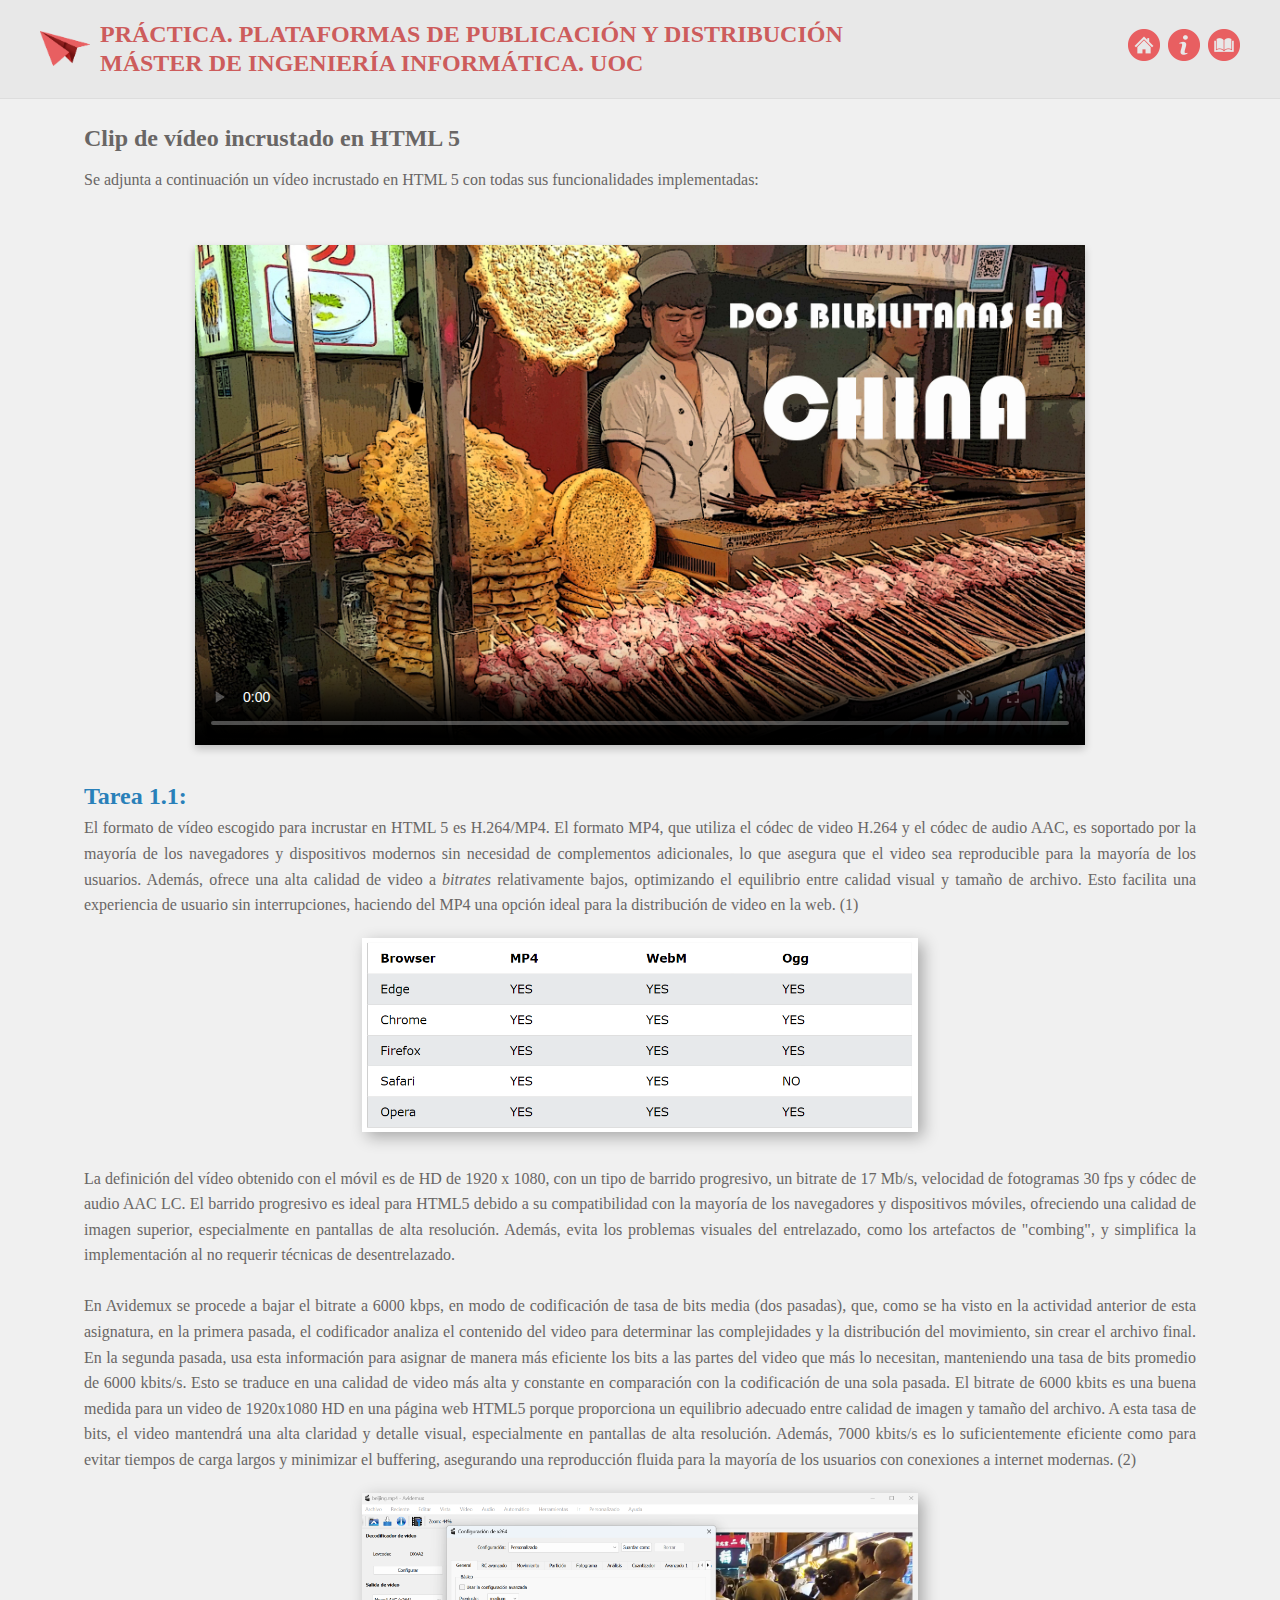
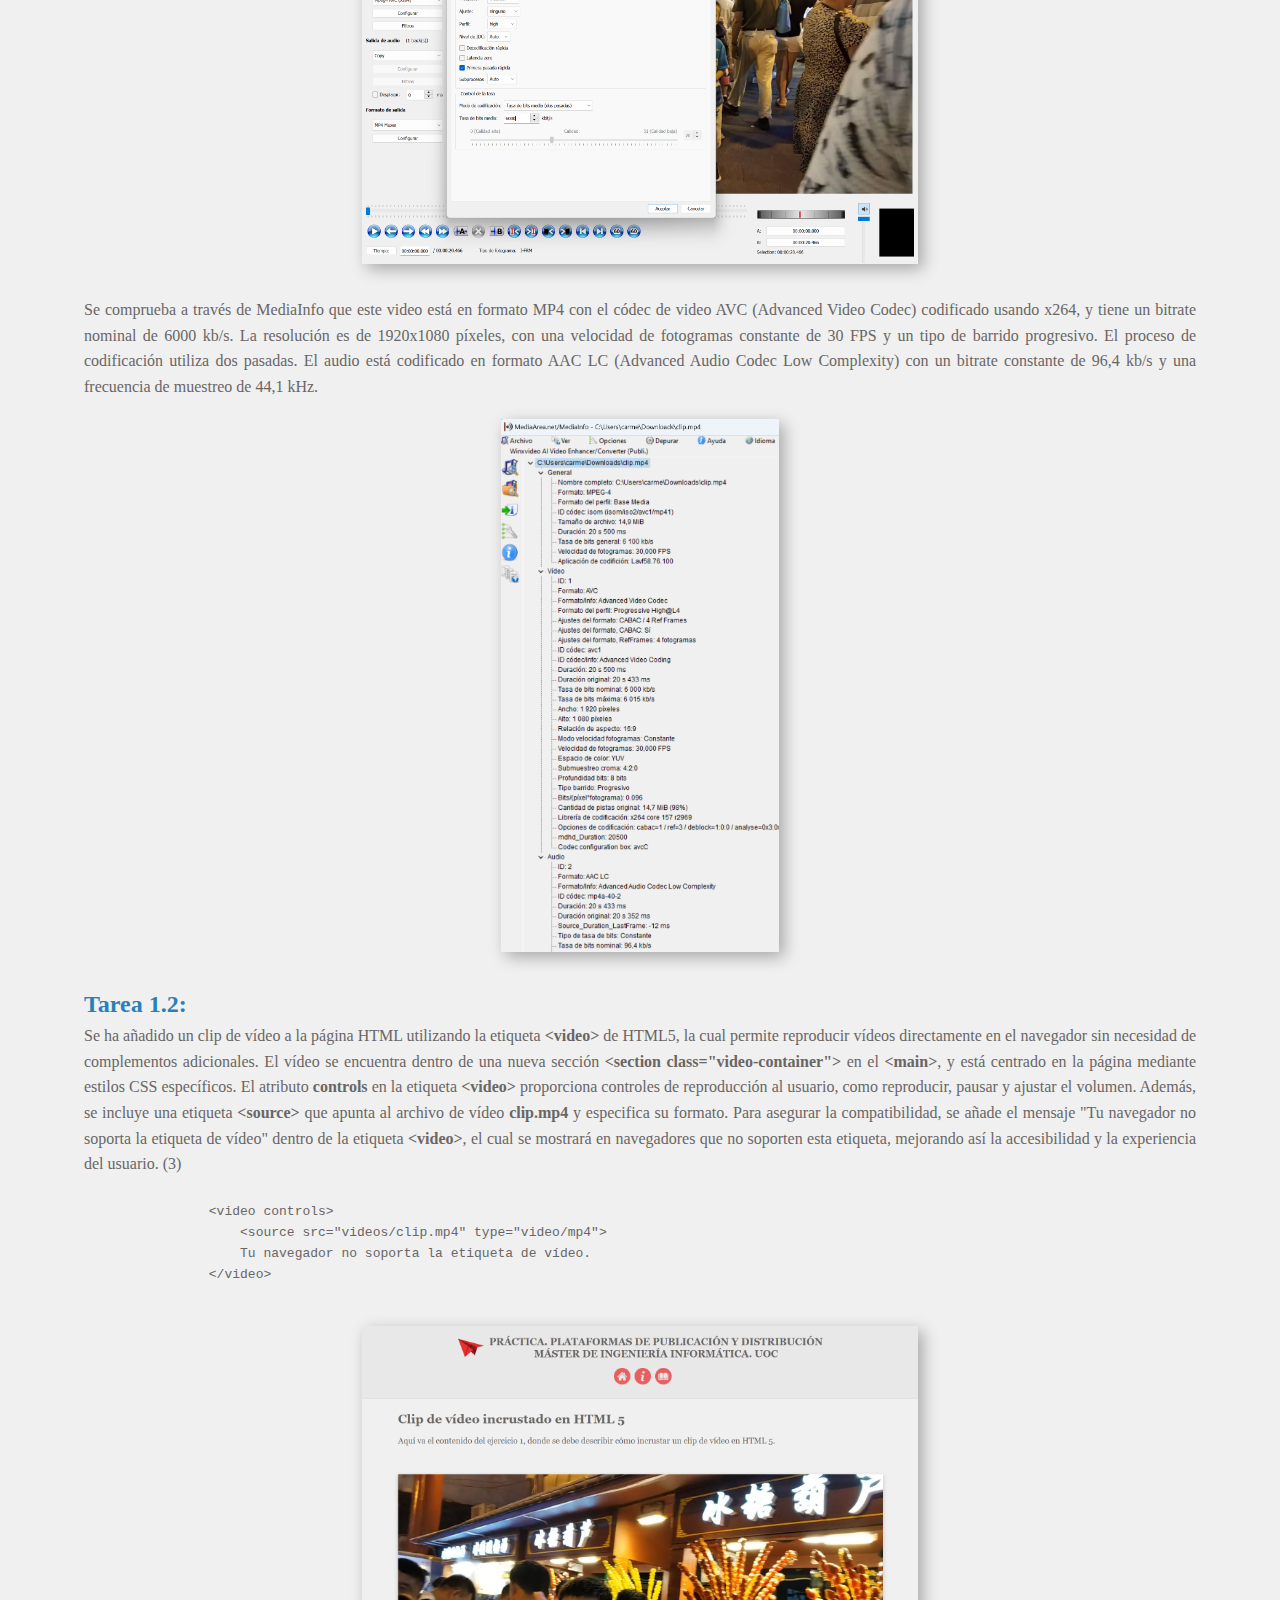
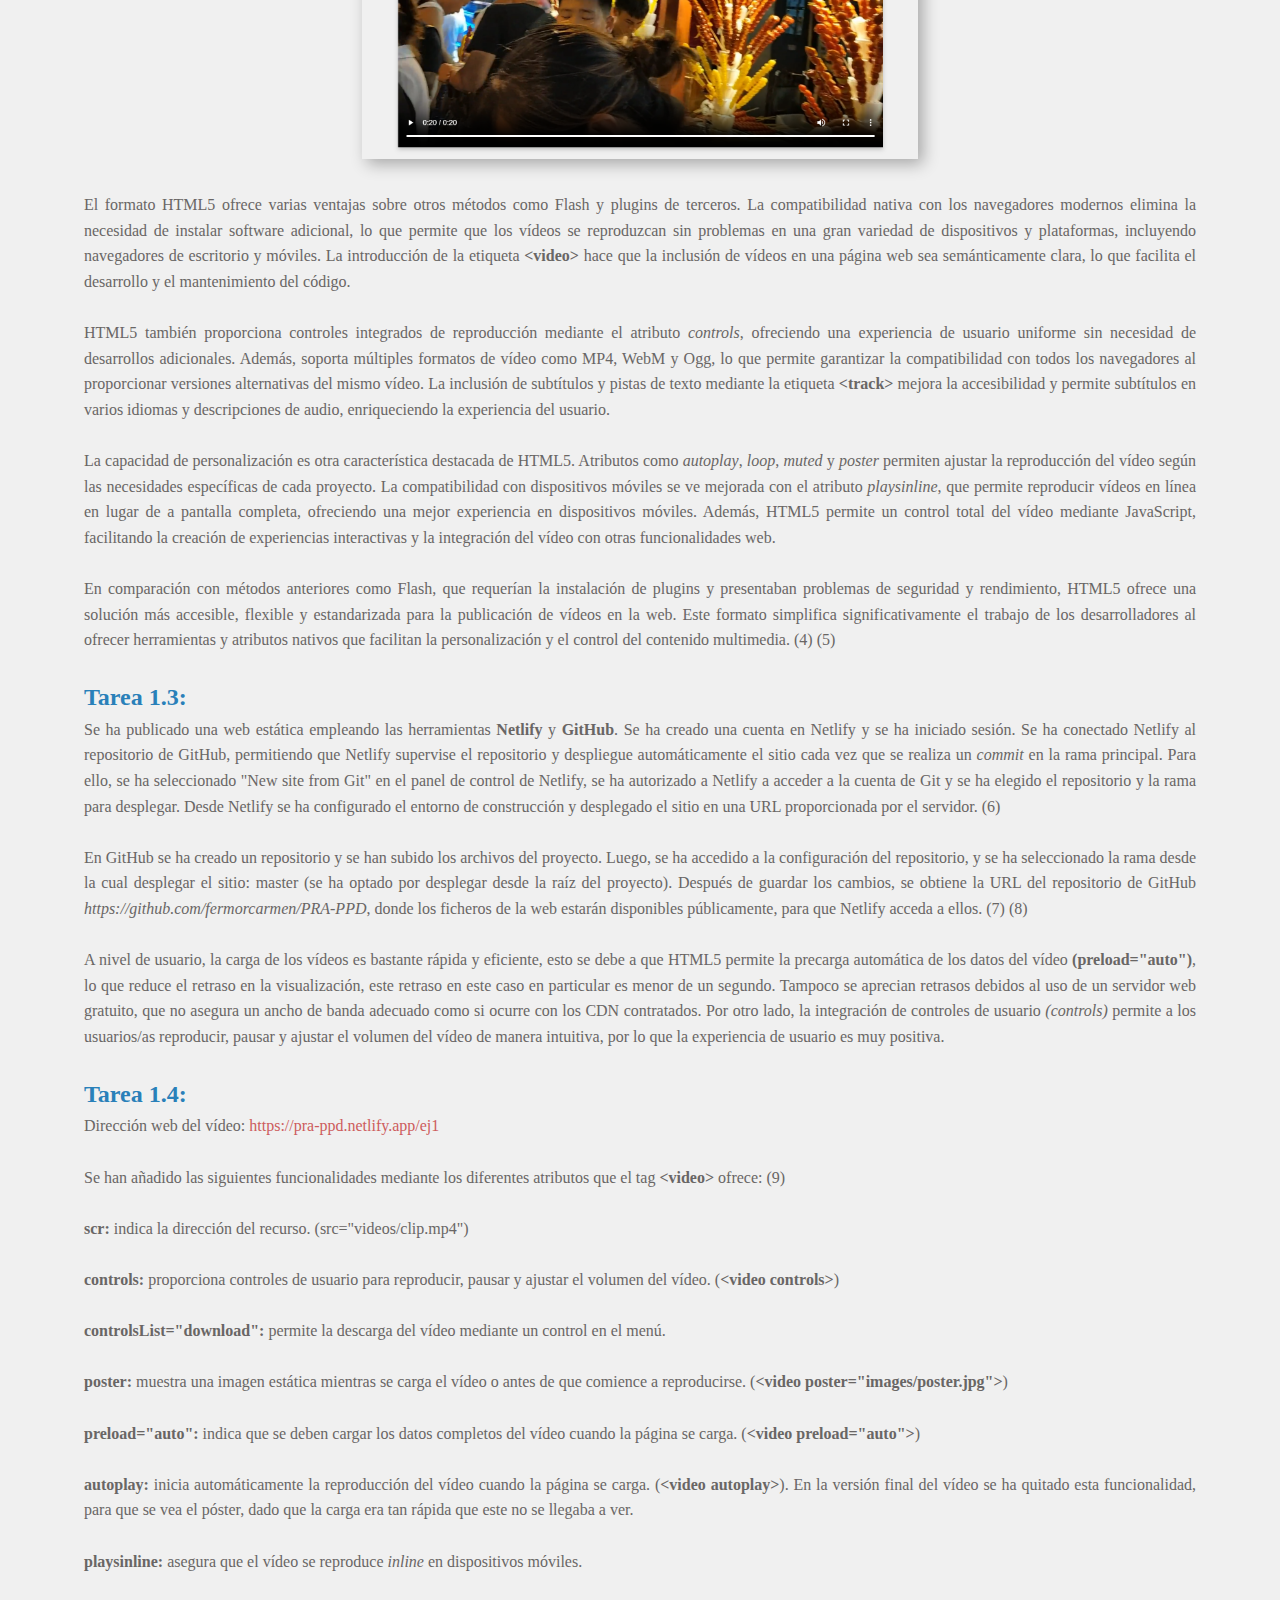
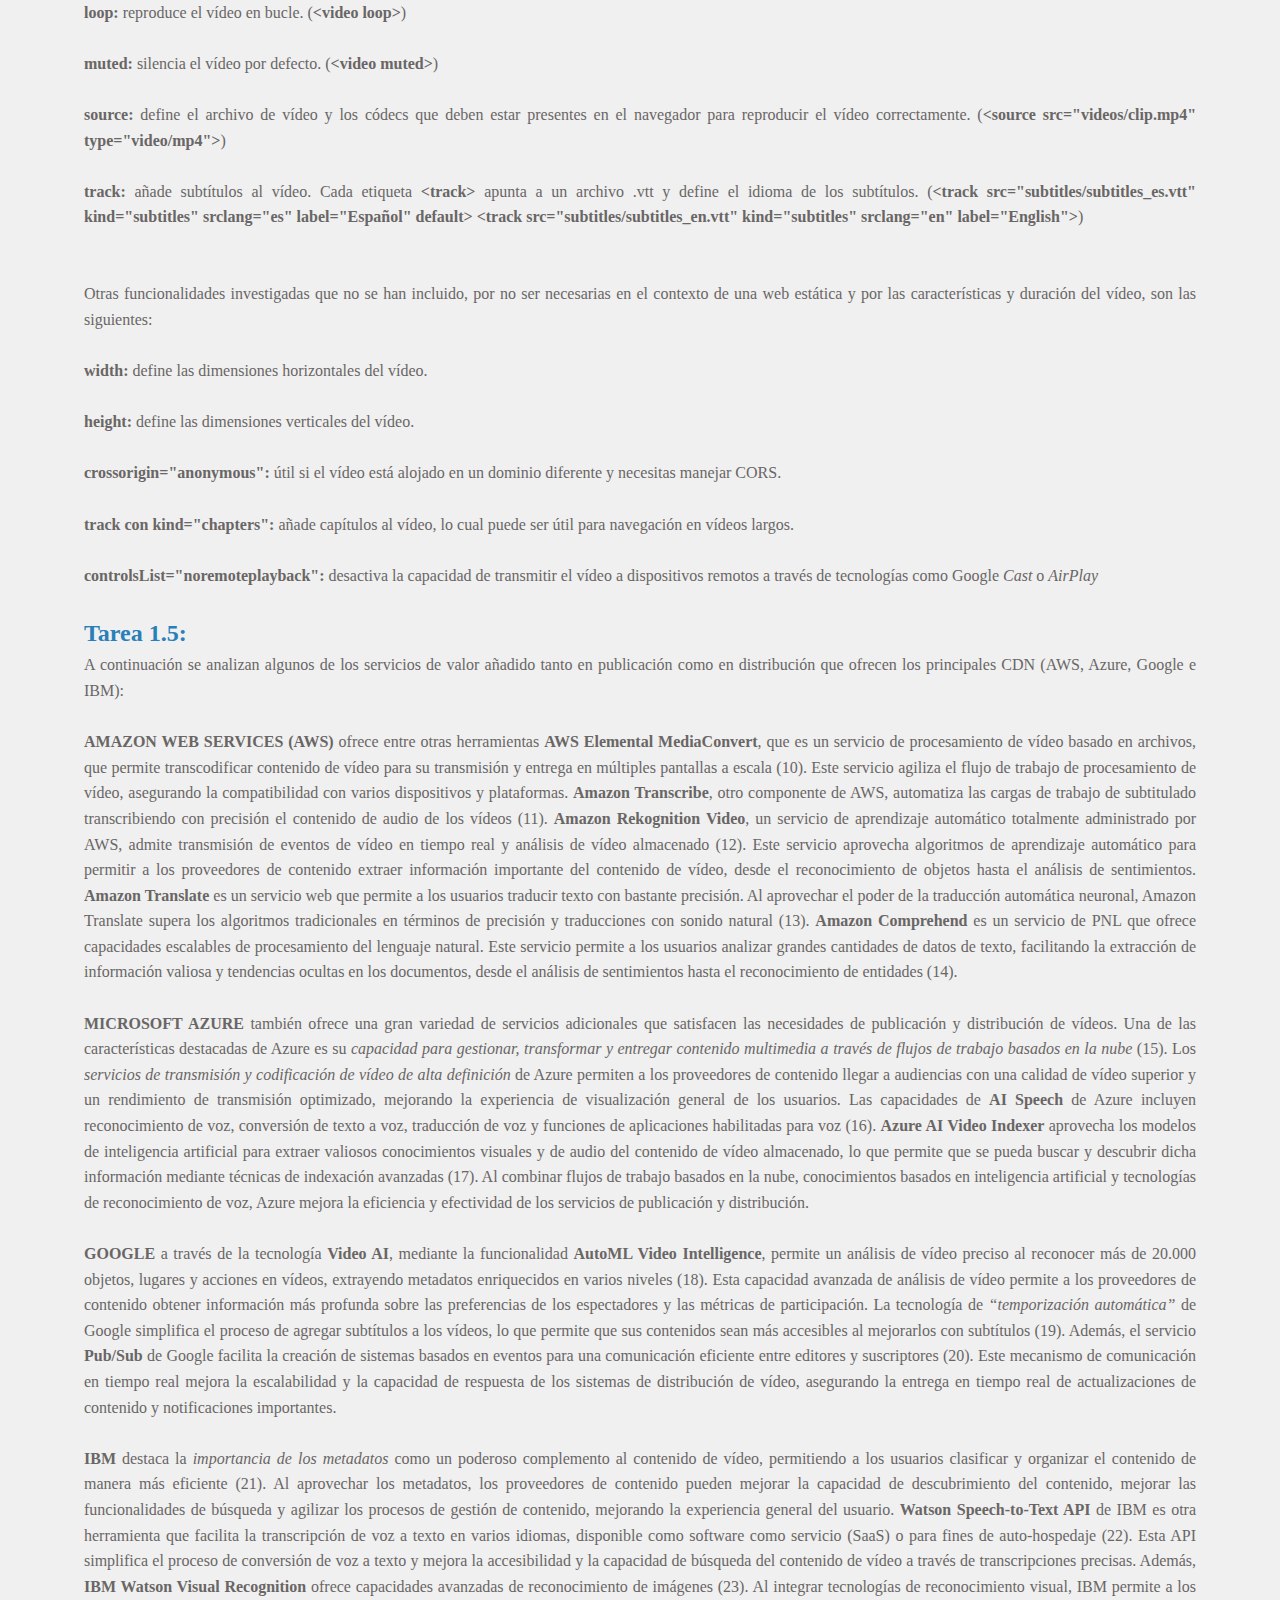
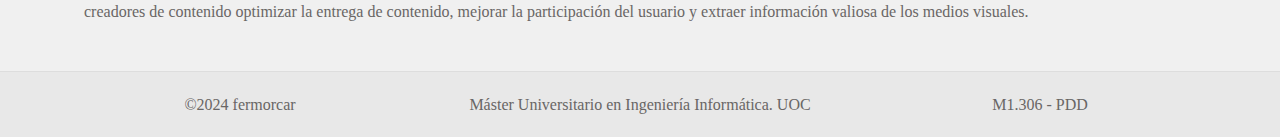
==== ej1.html @ cbc6bc4a "first commit" ====
<!DOCTYPE html>
<html lang="es">
<head>
    <meta charset="UTF-8">
    <meta name="viewport" content="width=device-width, initial-scale=1.0">
    <title>EJERCICIO 1. CLIP DE VÍDEO INCRUSTADO EN HTML 5</title>
    <link rel="stylesheet" href="styles.css">
</head>
<body>
    <header>
        <div class="titles">
            <a href="index.html"><img src="images/logo.png" alt="Logo" class="logo"></a>
            <div>
                <a href="index.html">
                    <h1>PRÁCTICA. PLATAFORMAS DE PUBLICACIÓN Y DISTRIBUCIÓN</h1>
                    <h1>MÁSTER DE INGENIERÍA INFORMÁTICA. UOC</h1>
                </a>
            </div>
        </div>
        <div class="header-icons">
            <a href="index.html"><img src="images/home.png" alt="Home"></a>
            <a href="info.html"><img src="images/info.png" alt="Info"></a>
            <a href="biblio.html"><img src="images/biblio.png" alt="Biblioteca"></a>
        </div>
    </header>
    <main>
        <section class="description">
            <h2>Clip de vídeo incrustado en HTML 5</h2>
            <p>Se adjunta a continuación un vídeo incrustado en HTML 5 con todas sus funcionalidades implementadas:</p>
        </section>
        <section class="video-container">
            <video id="video" controls controlsList="download" muted loop poster="images/poster.jpg" preload="auto" playsinline>
                <source src="videos/clip.mp4" type="video/mp4">
                <track src="subtitles/subtitles_es.vtt" kind="subtitles" srclang="es" label="Español" default>
                <track src="subtitles/subtitles_en.vtt" kind="subtitles" srclang="en" label="English">
                Tu navegador no soporta la etiqueta de vídeo.
            </video>
        </section>

        <section class="tarea">
            <h2>Tarea 1.1:</h2>
            <p>
                El formato de vídeo escogido para incrustar en HTML 5 es H.264/MP4. El formato MP4, que utiliza el códec de video H.264 y el códec de audio AAC, es soportado por la mayoría de los navegadores y dispositivos modernos sin necesidad de complementos adicionales, lo que asegura que el video sea reproducible para la mayoría de los usuarios. Además, ofrece una alta calidad de video a <i>bitrates</i> relativamente bajos, optimizando el equilibrio entre calidad visual y tamaño de archivo. Esto facilita una experiencia de usuario sin interrupciones, haciendo del MP4 una opción ideal para la distribución de video en la web. (1)
            </p>
            <div class="image1_1">
                <img src="images/ej1_1.png" alt="Imagen relacionada con la tarea">
            </div><br>
            <p>
                La definición del vídeo obtenido con el móvil es de HD de 1920 x 1080, con un tipo de barrido progresivo, un bitrate de 17 Mb/s, velocidad de fotogramas 30 fps y códec de audio AAC LC. El barrido progresivo es ideal para HTML5 debido a su compatibilidad con la mayoría de los navegadores y dispositivos móviles, ofreciendo una calidad de imagen superior, especialmente en pantallas de alta resolución. Además, evita los problemas visuales del entrelazado, como los artefactos de "combing", y simplifica la implementación al no requerir técnicas de desentrelazado.
            </p><br>
            <p>
                En Avidemux se procede a bajar el bitrate a 6000 kbps, en modo de codificación de tasa de bits media (dos pasadas), que, como se ha visto en la actividad anterior de esta asignatura, en la primera pasada, el codificador analiza el contenido del video para determinar las complejidades y la distribución del movimiento, sin crear el archivo final. En la segunda pasada, usa esta información para asignar de manera más eficiente los bits a las partes del video que más lo necesitan, manteniendo una tasa de bits promedio de 6000 kbits/s. Esto se traduce en una calidad de video más alta y constante en comparación con la codificación de una sola pasada. El bitrate de 6000 kbits es una buena medida para un video de 1920x1080 HD en una página web HTML5 porque proporciona un equilibrio adecuado entre calidad de imagen y tamaño del archivo. A esta tasa de bits, el video mantendrá una alta claridad y detalle visual, especialmente en pantallas de alta resolución. Además, 7000 kbits/s es lo suficientemente eficiente como para evitar tiempos de carga largos y minimizar el buffering, asegurando una reproducción fluida para la mayoría de los usuarios con conexiones a internet modernas. (2)
            </p>
            <div class="image1_1">
                <img src="images/ej1_2.png" alt="Imagen relacionada con la tarea">
            </div><br>
            <p>
                Se comprueba a través de MediaInfo que este video está en formato MP4 con el códec de video AVC (Advanced Video Codec) codificado usando x264, y tiene un bitrate nominal de 6000 kb/s. La resolución es de 1920x1080 píxeles, con una velocidad de fotogramas constante de 30 FPS y un tipo de barrido progresivo. El proceso de codificación utiliza dos pasadas. El audio está codificado en formato AAC LC (Advanced Audio Codec Low Complexity) con un bitrate constante de 96,4 kb/s y una frecuencia de muestreo de 44,1 kHz.
            </p>
            <div class="image1_3">
                <img src="images/ej1_3.png" alt="Imagen relacionada con la tarea">
            </div><br>
            <h2>Tarea 1.2:</h2>
            <p>
                    Se ha añadido un clip de vídeo a la página HTML utilizando la etiqueta <b>&lt;video&gt;</b> de HTML5, la cual permite reproducir vídeos directamente en el navegador sin necesidad de complementos adicionales. El vídeo se encuentra dentro de una nueva sección <b>&lt;section class="video-container"&gt;</b> en el <b>&lt;main&gt;</b>, y está centrado en la página mediante estilos CSS específicos. El atributo <b>controls</b> en la etiqueta <b>&lt;video&gt;</b> proporciona controles de reproducción al usuario, como reproducir, pausar y ajustar el volumen. Además, se incluye una etiqueta <b>&lt;source&gt;</b> que apunta al archivo de vídeo <b>clip.mp4</b> y especifica su formato. Para asegurar la compatibilidad, se añade el mensaje "Tu navegador no soporta la etiqueta de vídeo" dentro de la etiqueta <b>&lt;video&gt;</b>, el cual se mostrará en navegadores que no soporten esta etiqueta, mejorando así la accesibilidad y la experiencia del usuario. (3)
            </p><br>
            <pre>
                &lt;video controls&gt;
                    &lt;source src="videos/clip.mp4" type="video/mp4"&gt;
                    Tu navegador no soporta la etiqueta de vídeo.
                &lt;/video&gt;
            </pre>
            <div class="image1_1">
                <img src="images/ej1_4.png" alt="Imagen relacionada con la tarea">
            </div><br>
            <p>
                El formato HTML5 ofrece varias ventajas sobre otros métodos como Flash y plugins de terceros. La compatibilidad nativa con los navegadores modernos elimina la necesidad de instalar software adicional, lo que permite que los vídeos se reproduzcan sin problemas en una gran variedad de dispositivos y plataformas, incluyendo navegadores de escritorio y móviles. La introducción de la etiqueta <b>&lt;video&gt;</b> hace que la inclusión de vídeos en una página web sea semánticamente clara, lo que facilita el desarrollo y el mantenimiento del código.
            </p><br>
                      
            <p>
                HTML5 también proporciona controles integrados de reproducción mediante el atributo <i>controls</i>, ofreciendo una experiencia de usuario uniforme sin necesidad de desarrollos adicionales. Además, soporta múltiples formatos de vídeo como MP4, WebM y Ogg, lo que permite garantizar la compatibilidad con todos los navegadores al proporcionar versiones alternativas del mismo vídeo. La inclusión de subtítulos y pistas de texto mediante la etiqueta <b>&lt;track&gt;</b> mejora la accesibilidad y permite subtítulos en varios idiomas y descripciones de audio, enriqueciendo la experiencia del usuario.
            </p><br>
            
            <p>La capacidad de personalización es otra característica destacada de HTML5. Atributos como <i>autoplay</i>, <i>loop</i>, <i>muted</i> y <i>poster</i> permiten ajustar la reproducción del vídeo según las necesidades específicas de cada proyecto. La compatibilidad con dispositivos móviles se ve mejorada con el atributo <i>playsinline</i>, que permite reproducir vídeos en línea en lugar de a pantalla completa, ofreciendo una mejor experiencia en dispositivos móviles. Además, HTML5 permite un control total del vídeo mediante JavaScript, facilitando la creación de experiencias interactivas y la integración del vídeo con otras funcionalidades web.</p><br>
            <p>En comparación con métodos anteriores como Flash, que requerían la instalación de plugins y presentaban problemas de seguridad y rendimiento, HTML5 ofrece una solución más accesible, flexible y estandarizada para la publicación de vídeos en la web. Este formato simplifica significativamente el trabajo de los desarrolladores al ofrecer herramientas y atributos nativos que facilitan la personalización y el control del contenido multimedia. (4) (5)</p><br>
            
            <h2>Tarea 1.3:</h2>  
            <p> Se ha publicado una web estática empleando las herramientas <b>Netlify</b> y <b>GitHub</b>. Se ha creado una cuenta en Netlify y se ha iniciado sesión. Se ha conectado Netlify al repositorio de GitHub, permitiendo que Netlify supervise el repositorio y despliegue automáticamente el sitio cada vez que se realiza un <i>commit</i> en la rama principal. Para ello, se ha seleccionado "New site from Git" en el panel de control de Netlify, se ha autorizado a Netlify a acceder a la cuenta de Git y se ha elegido el repositorio y la rama para desplegar. Desde Netlify se ha configurado el entorno de construcción y desplegado el sitio en una URL proporcionada por el servidor. (6)</p>
            <br>
            <p>En GitHub se ha creado un repositorio y se han subido los archivos del proyecto. Luego, se ha accedido a la configuración del repositorio, y se ha seleccionado la rama desde la cual desplegar el sitio: master (se ha optado por desplegar desde la raíz del proyecto). Después de guardar los cambios, se obtiene la URL del repositorio de GitHub <i>https://github.com/fermorcarmen/PRA-PPD</i>, donde los ficheros de la web estarán disponibles públicamente, para que Netlify acceda a ellos. (7) (8) </p>
            <br>
            <p>A nivel de usuario, la carga de los vídeos es bastante rápida y eficiente, esto se debe a que HTML5 permite la precarga automática de los datos del vídeo <b>(preload="auto")</b>, lo que reduce el retraso en la visualización, este retraso en este caso en particular es menor de un segundo. Tampoco se aprecian retrasos debidos al uso de un servidor web gratuito, que no asegura un ancho de banda adecuado como si ocurre con los CDN contratados. Por otro lado, la integración de controles de usuario <i>(controls)</i> permite a los usuarios/as reproducir, pausar y ajustar el volumen del vídeo de manera intuitiva, por lo que la experiencia de usuario es muy positiva. </p>
            <br>

            <h2>Tarea 1.4:</h2>
            <p>
                Dirección web del vídeo: <a href="https://pra-ppd.netlify.app/ej1">https://pra-ppd.netlify.app/ej1</a><br>
            </p><br>
            <p>
                Se han añadido las siguientes funcionalidades mediante los diferentes atributos que el tag <b>&lt;video&gt;</b> ofrece: (9)<br>
            </p><br>
            <p>
                <b>scr:</b> indica la dirección del recurso. (src="videos/clip.mp4")<br>
           </p><br>
            <p>
                <b>controls:</b> proporciona controles de usuario para reproducir, pausar y ajustar el volumen del vídeo. (<b>&lt;video controls&gt;</b>)<br>
            </p><br>
            <p>
                <b>controlsList="download":</b> permite la descarga del vídeo mediante un control en el menú.<br>
            </p><br>
            <p>
                <b>poster:</b> muestra una imagen estática mientras se carga el vídeo o antes de que comience a reproducirse. (<b>&lt;video poster="images/poster.jpg"&gt;</b>)<br>
            </p><br>
            <p>
                <b>preload="auto":</b> indica que se deben cargar los datos completos del vídeo cuando la página se carga. (<b>&lt;video preload="auto"&gt;</b>)<br>
            </p><br>
            <p>
                <b>autoplay:</b> inicia automáticamente la reproducción del vídeo cuando la página se carga. (<b>&lt;video autoplay&gt;</b>). En la versión final del vídeo se ha quitado esta funcionalidad, para que se vea el póster, dado que la carga era tan rápida que este no se llegaba a ver.<br>
            </p><br>
            <p>
                <b>playsinline:</b> asegura que el vídeo se reproduce <i>inline</i> en dispositivos móviles.<br>
            </p><br>
            <p>
                <b>loop:</b> reproduce el vídeo en bucle. (<b>&lt;video loop&gt;</b>)<br>
            </p><br>
            <p>
                <b>muted:</b> silencia el vídeo por defecto. (<b>&lt;video muted&gt;</b>)<br>
            </p><br>
            <p>
                <b>source:</b> define el archivo de vídeo y los códecs que deben estar presentes en el navegador para reproducir el vídeo correctamente. (<b>&lt;source src="videos/clip.mp4" type="video/mp4"&gt;</b>)<br>
            </p><br>
            <p>
                <b>track:</b> añade subtítulos al vídeo. Cada etiqueta <b>&lt;track&gt;</b> apunta a un archivo .vtt y define el idioma de los subtítulos. (<b>&lt;track src="subtitles/subtitles_es.vtt" kind="subtitles" srclang="es" label="Español" default&gt; &lt;track src="subtitles/subtitles_en.vtt" kind="subtitles" srclang="en" label="English"&gt;</b>)<br>
            </p><br><br>
            <p>
                Otras funcionalidades investigadas que no se han incluido, por no ser necesarias en el contexto de una web estática y por las características y duración del vídeo, son las siguientes:<br>
            </p><br>
            <p>
                <b>width:</b> define las dimensiones horizontales del vídeo.<br>
            </p><br>
            <p>
                <b>height:</b> define las dimensiones verticales del vídeo.<br>
            </p><br>
            <p>
                <b>crossorigin="anonymous":</b> útil si el vídeo está alojado en un dominio diferente y necesitas manejar CORS.<br>
            </p><br>
            <p>
                <b>track con kind="chapters":</b> añade capítulos al vídeo, lo cual puede ser útil para navegación en vídeos largos.<br>
            </p><br>
            <p>
                <b>controlsList="noremoteplayback":</b> desactiva la capacidad de transmitir el vídeo a dispositivos remotos a través de tecnologías como Google <i>Cast</i> o <i>AirPlay</i><br>
            </p><br>
            
            <h2>Tarea 1.5:</h2>
            <p>
                A continuación se analizan algunos de los servicios de valor añadido tanto en publicación como en distribución que ofrecen los principales CDN (AWS, Azure, Google e IBM):
            </p><br>
            <p>
                <b>AMAZON WEB SERVICES (AWS)</b> ofrece entre otras herramientas <b>AWS Elemental MediaConvert</b>, que es un servicio de procesamiento de vídeo basado en archivos, que permite transcodificar contenido de vídeo para su transmisión y entrega en múltiples pantallas a escala (10). Este servicio agiliza el flujo de trabajo de procesamiento de vídeo, asegurando la compatibilidad con varios dispositivos y plataformas. <b>Amazon Transcribe</b>, otro componente de AWS, automatiza las cargas de trabajo de subtitulado transcribiendo con precisión el contenido de audio de los vídeos (11). <b>Amazon Rekognition Video</b>, un servicio de aprendizaje automático totalmente administrado por AWS, admite transmisión de eventos de vídeo en tiempo real y análisis de vídeo almacenado (12). Este servicio aprovecha algoritmos de aprendizaje automático para permitir a los proveedores de contenido extraer información importante del contenido de vídeo, desde el reconocimiento de objetos hasta el análisis de sentimientos. <b>Amazon Translate</b> es un servicio web que permite a los usuarios traducir texto con bastante precisión. Al aprovechar el poder de la traducción automática neuronal, Amazon Translate supera los algoritmos tradicionales en términos de precisión y traducciones con sonido natural (13). <b>Amazon Comprehend</b> es un servicio de PNL que ofrece capacidades escalables de procesamiento del lenguaje natural. Este servicio permite a los usuarios analizar grandes cantidades de datos de texto, facilitando la extracción de información valiosa y tendencias ocultas en los documentos, desde el análisis de sentimientos hasta el reconocimiento de entidades (14).
            </p><br>
            <p>
                <b>MICROSOFT AZURE</b> también ofrece una gran variedad de servicios adicionales que satisfacen las necesidades de publicación y distribución de vídeos. Una de las características destacadas de Azure es su <i>capacidad para gestionar, transformar y entregar contenido multimedia a través de flujos de trabajo basados en la nube</i> (15). Los <i>servicios de transmisión y codificación de vídeo de alta definición</i> de Azure permiten a los proveedores de contenido llegar a audiencias con una calidad de vídeo superior y un rendimiento de transmisión optimizado, mejorando la experiencia de visualización general de los usuarios. Las capacidades de <b>AI Speech</b> de Azure incluyen reconocimiento de voz, conversión de texto a voz, traducción de voz y funciones de aplicaciones habilitadas para voz (16). <b>Azure AI Video Indexer</b> aprovecha los modelos de inteligencia artificial para extraer valiosos conocimientos visuales y de audio del contenido de vídeo almacenado, lo que permite que se pueda buscar y descubrir dicha información mediante técnicas de indexación avanzadas (17). Al combinar flujos de trabajo basados en la nube, conocimientos basados en inteligencia artificial y tecnologías de reconocimiento de voz, Azure mejora la eficiencia y efectividad de los servicios de publicación y distribución.
            </p><br>
            <p>
                <b>GOOGLE</b> a través de la tecnología <b>Video AI</b>, mediante la funcionalidad <b>AutoML Video Intelligence</b>, permite un análisis de vídeo preciso al reconocer más de 20.000 objetos, lugares y acciones en vídeos, extrayendo metadatos enriquecidos en varios niveles (18). Esta capacidad avanzada de análisis de vídeo permite a los proveedores de contenido obtener información más profunda sobre las preferencias de los espectadores y las métricas de participación. La tecnología de <i>“temporización automática”</i> de Google simplifica el proceso de agregar subtítulos a los vídeos, lo que permite que sus contenidos sean más accesibles al mejorarlos con subtítulos (19). Además, el servicio <b>Pub/Sub</b> de Google facilita la creación de sistemas basados en eventos para una comunicación eficiente entre editores y suscriptores (20). Este mecanismo de comunicación en tiempo real mejora la escalabilidad y la capacidad de respuesta de los sistemas de distribución de vídeo, asegurando la entrega en tiempo real de actualizaciones de contenido y notificaciones importantes.
            </p><br>
            <p>
                <b>IBM</b> destaca la <i>importancia de los metadatos</i> como un poderoso complemento al contenido de vídeo, permitiendo a los usuarios clasificar y organizar el contenido de manera más eficiente (21). Al aprovechar los metadatos, los proveedores de contenido pueden mejorar la capacidad de descubrimiento del contenido, mejorar las funcionalidades de búsqueda y agilizar los procesos de gestión de contenido, mejorando la experiencia general del usuario. <b>Watson Speech-to-Text API</b> de IBM es otra herramienta que facilita la transcripción de voz a texto en varios idiomas, disponible como software como servicio (SaaS) o para fines de auto-hospedaje (22). Esta API simplifica el proceso de conversión de voz a texto y mejora la accesibilidad y la capacidad de búsqueda del contenido de vídeo a través de transcripciones precisas. Además, <b>IBM Watson Visual Recognition</b> ofrece capacidades avanzadas de reconocimiento de imágenes (23). Al integrar tecnologías de reconocimiento visual, IBM permite a los creadores de contenido optimizar la entrega de contenido, mejorar la participación del usuario y extraer información valiosa de los medios visuales.
            </p><br>
            
            

        </section>
        
    </main>
    <footer>
        <div class="section">
            <p>©2024 fermorcar</p>
        </div>
        <div class="section">
            <p>Máster Universitario en Ingeniería Informática. UOC</p>
        </div>
        <div class="section">
            <p>M1.306 - PDD</p>
        </div>
    </footer>
</body>
</html>
---- styles.css ----
* {
    margin: 0;
    padding: 0;
    box-sizing: border-box;
}

html, body {
    height: 100%;
	color: #696665 
}

body {
    font-family: 'Georgia', 'Times New Roman', serif;
    line-height: 1.6;
    display: flex;
    flex-direction: column;
    margin: 0; /* Se eliminan márgenes laterales */
    padding: 0;
    background-color: #f0f0f0; /* Se establece un fondo gris muy claro */
}

header {
    width: 100%; /* Se asegura que el header ocupe todo el ancho */
    background-color: #e8e8e8; /* Se establece un fondo gris claro para el header */
    padding: 1.25em 2.5em; /* Se hace el header más ancho */
    border-bottom: 1px solid #ddd;
    display: flex;
    align-items: center;
    justify-content: space-between; /* Se distribuye el espacio entre los elementos */
    flex-wrap: wrap; /* Se permite que los elementos pasen a la siguiente línea */
}

header .titles {
    display: flex;
    align-items: center;
    flex-grow: 1; /* Se permite que los títulos ocupen el espacio disponible */
    flex-wrap: wrap; /* Se permite que los títulos se envuelvan */
}

header img.logo {
    max-width: 3.125em;
    vertical-align: middle;
    margin-right: 0.625em; /* Se añade espacio entre el logo y el título */
}

.header-icons {
    display: flex;
    align-items: center;
    margin-left: 1em; /* Se añade espacio entre el logo y los iconos */
}

.header-icons img {
    max-width: 2em; /* Se aumenta el tamaño de los iconos */
    margin-left: 0.5em; /* Se añade espacio entre los iconos */
}

header h1 {
    font-size: 1.5em;
    line-height: 1.2; /* Se ajusta la altura de línea para el título */
    margin: 0; /* Se eliminan márgenes por defecto */
}

main {
    flex: 1;
    max-width: 90%; /* Se establece un ancho máximo */
    width: 100%; /* Se asegura que el main ocupe todo el ancho */
    margin: 0 auto; /* Se centra el main horizontalmente */
    padding: 1.25em;
}

p{
	text-align: justify;
}

.description {
    margin-bottom: 1.25em;
}

.description p {
    margin: 0.625em 0;
    text-align: justify; /* Se justifica el texto en los párrafos */
}

.exercises {
    display: flex;
    flex-wrap: wrap;
    gap: 1.25em;
    justify-content: center;

}

.exercise {
    flex: 1 1 calc(50% - 2.5em);
    
    overflow: hidden;
    max-width: 100%;
    margin-bottom: 1.25em;
    font-size: 0.875em; /* Se reduce el tamaño de la fuente */
		text-align:justify;
}

.exercise img {
    width: 100%;
    height: auto;
    box-shadow: 0 0.25em 0.5em rgba(0, 0, 0, 0.2); /* Se aplica sombra a las imágenes */
}

.exercise h2 {
    text-align: center;
    padding: 0.625em;
    background-color: #f8f8f8;
    margin: 0;

 
}

a {
    text-decoration: none;
    color: #CD5C5C; 
}

.exercise img, .header-icons img, .logo {
    transition: transform 0.2s; /* Se añade una transición suave */
}

.exercise img:hover, .header-icons img:hover, .logo:hover {
    transform: scale(1.05); /* Se aumenta un poco el tamaño */
}


footer {
    width: 100%; /* Se asegura que el footer ocupe todo el ancho */
    background-color: #e8e8e8; /* Se establece un fondo gris claro para el footer */
    padding: 1.25em 2.5em;
    text-align: left;
    border-top: 1px solid #ddd;
    display: flex;
    justify-content: space-between; /* Se distribuye el espacio entre las tres secciones */
    align-items: center;
}

footer .section {
    flex: 1; /* Se asegura que cada sección ocupe el mismo espacio */
    text-align: center; /* Se centra el texto en cada sección */
}

.section p {
    text-align: center;
}

.tarea h2 {
color: #2980B9;
}

.image1_1 {
    text-align: center;
    margin-top: 20px;
}

.image1_1 img {
	width: 50%;
    box-shadow: 5px 5px 15px rgba(0, 0, 0, 0.3);
}	

.image1_3 {
    text-align: center;
    margin-top: 20px;
}

.image1_3 img {
	width: 25%;
    box-shadow: 5px 5px 15px rgba(0, 0, 0, 0.3);
}	


.video-container {
    display: flex;
    justify-content: center;
    align-items: center;
    padding: 2em 0; /* Se añade espacio alrededor del vídeo */
}

video {
    max-width: 80%;
    height: auto;
    box-shadow: 0 0.25em 0.5em rgba(0, 0, 0, 0.2); /* Se aplica sombra al vídeo */
}


@media (max-width: 768px) {
    header {
        flex-direction: column; /* Se asegura que los elementos del header se dispongan verticalmente */
        align-items: center;
        text-align: center;
    }

    header h1 {
        font-size: 1.2em; /* Se reduce el tamaño de la fuente en pantallas pequeñas */
        text-align: center; /* Se centra el texto */
    }

    header h2 {
        font-size: 1.2em; /* Se reduce el tamaño de la fuente en pantallas pequeñas */
        text-align: center; /* Se centra el texto */
    }

    .header-icons {
        margin-left: 0;
        width: 100%;
        justify-content: center;
        margin-top: 1em; /* Se añade espacio superior */
    }

    .header-icons img {
        margin-left: 0.5em; /* Se añade espacio entre los iconos */
    }

    header .titles {
        justify-content: center;
    }

    .exercise {
        flex: 1 1 100%; /* Se asegura que las imágenes ocupen el 100% del main en pantallas pequeñas */
    }

    .exercise h2 {
        font-size: 1.2em; /* Se reduce el tamaño de la fuente en pantallas pequeñas */
    }
	
    .description h2 {
        font-size: 1.2em; /* Se reduce el tamaño de la fuente en pantallas pequeñas */
    }
	
	.tarea h2 {
		font-size: 1.2em;
	}
	
    .video-container {
        display: flex;
        justify-content: center;
        align-items: center;
        padding: 2em 0; /* Se añade espacio alrededor del vídeo */
    }

    video {
        max-width: 100%;
        height: auto;
        box-shadow: 0 0.25em 0.5em rgba(0, 0, 0, 0.2); /* Se aplica sombra al vídeo */
    }

    footer {
        flex-direction: column; /* Se hace que las secciones del footer se alineen verticalmente */
        padding: 0.625em 1.25em; /* Se reduce el padding en pantallas pequeñas */
        text-align: center;
    }

    footer .section {
        font-size: 0.875em; /* Se reduce el tamaño de la fuente en pantallas pequeñas */
        width: 100%; /* Se asegura que cada sección ocupe el ancho completo */
        margin-bottom: 1em; /* Se añade espacio entre las secciones */
    }
	
	.image1_1 img {
	width: 80%;}
		
		.image1_3 img {
		width: 80%;	
   
}	
}

@media (min-width: 768px) and (max-width: 1200px){
    header {
        flex-direction: column; /* Se asegura que los elementos del header se dispongan verticalmente */
        align-items: center;
        text-align: center;
    }

    header h1 {
        font-size: 1.2em; /* Se reduce el tamaño de la fuente en pantallas pequeñas */
        text-align: center; /* Se centra el texto */
    }

    header h2 {
        font-size: 1em; /* Se reduce el tamaño de la fuente en pantallas pequeñas */
        text-align: center; /* Se centra el texto */
    }

    .header-icons {
        margin-left: 0;
        width: 100%;
        justify-content: center;
        margin-top: 1em; /* Se añade espacio superior */
    }

    .header-icons img {
        margin-left: 0.5em; /* Se añade espacio entre los iconos */
    }

    header .titles {
        justify-content: center;
    }
	
		.image1_1 img {
		width: 60%;
   
}	
	.image1_3 img {
	width: 40%;
	}
	
	    .exercise h2 {
        font-size: 1.2em; /* Se reduce el tamaño de la fuente en pantallas pequeñas */
    }
	
		.tarea h2 {
		font-size: 1.2em;
	}

    .description h2 {
        font-size: 1.2em; /* Se reduce el tamaño de la fuente en pantallas más pequeñas */
    }
	
    
}
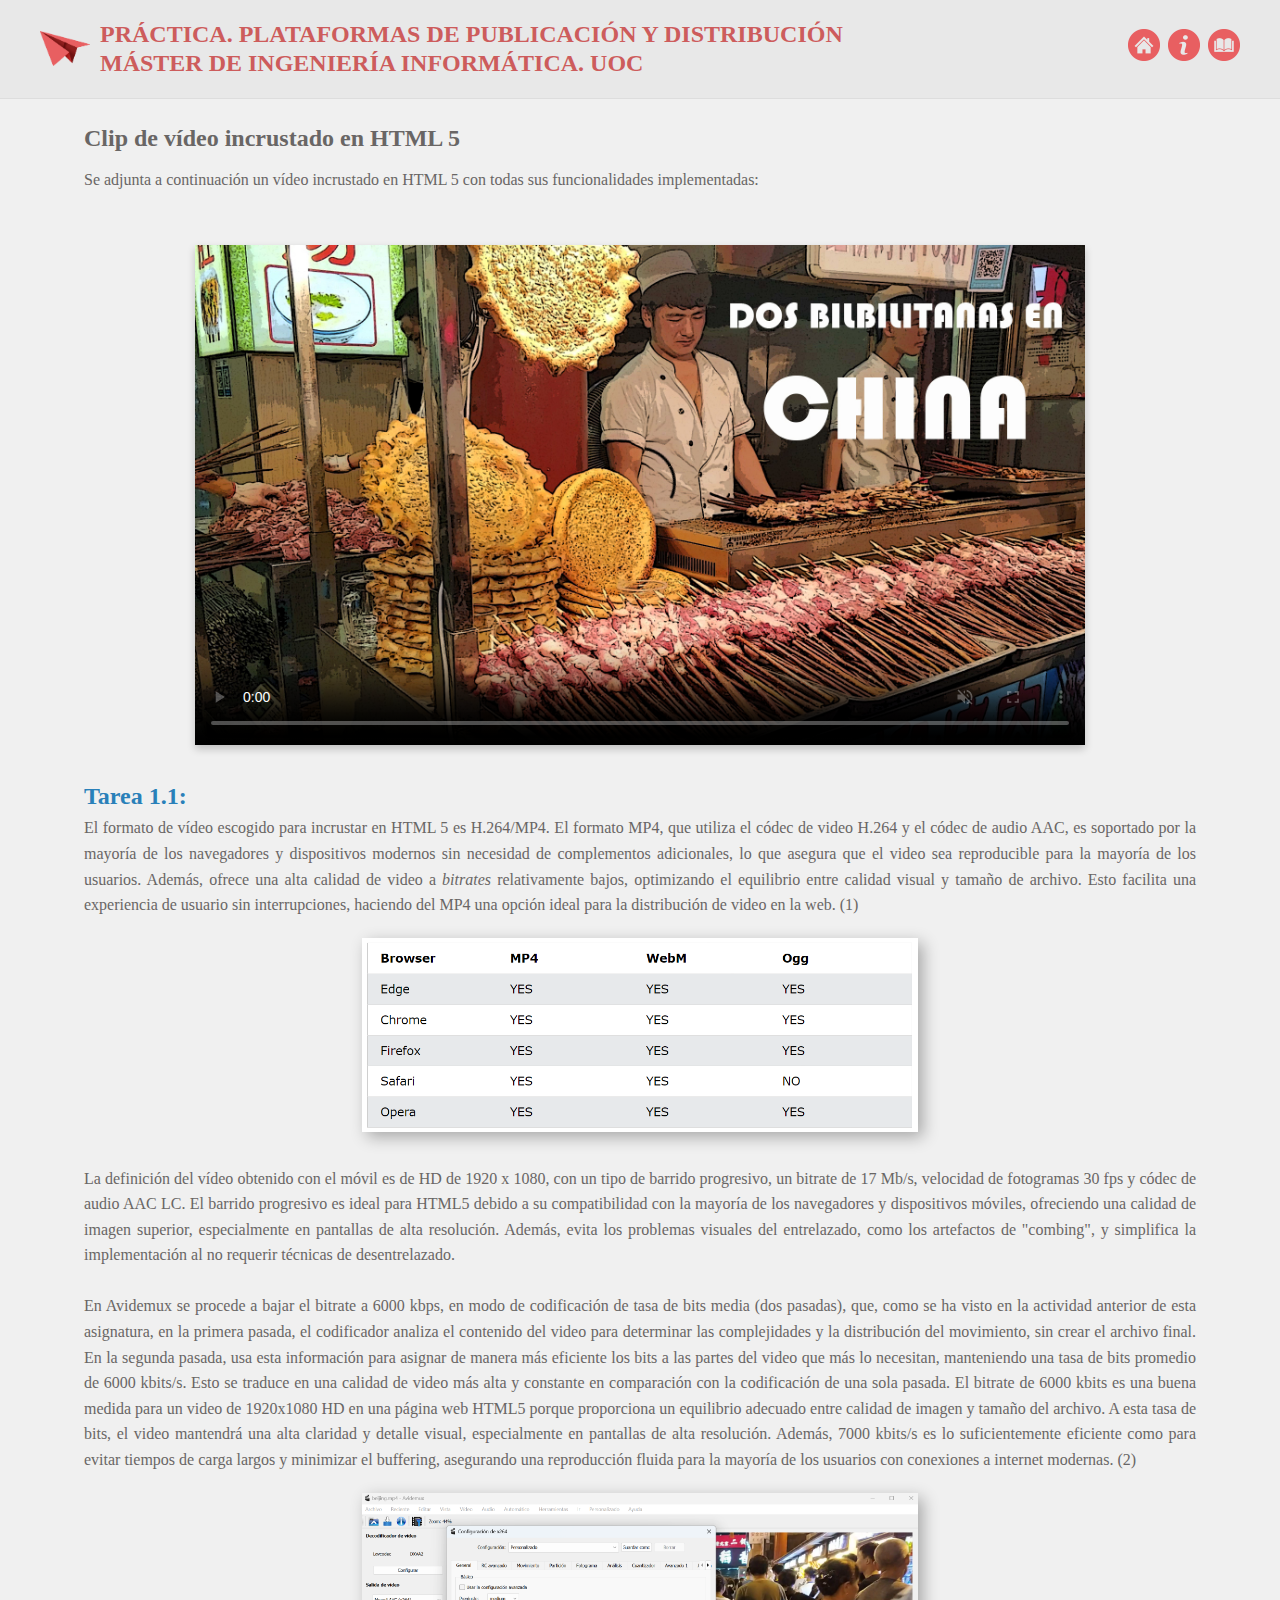
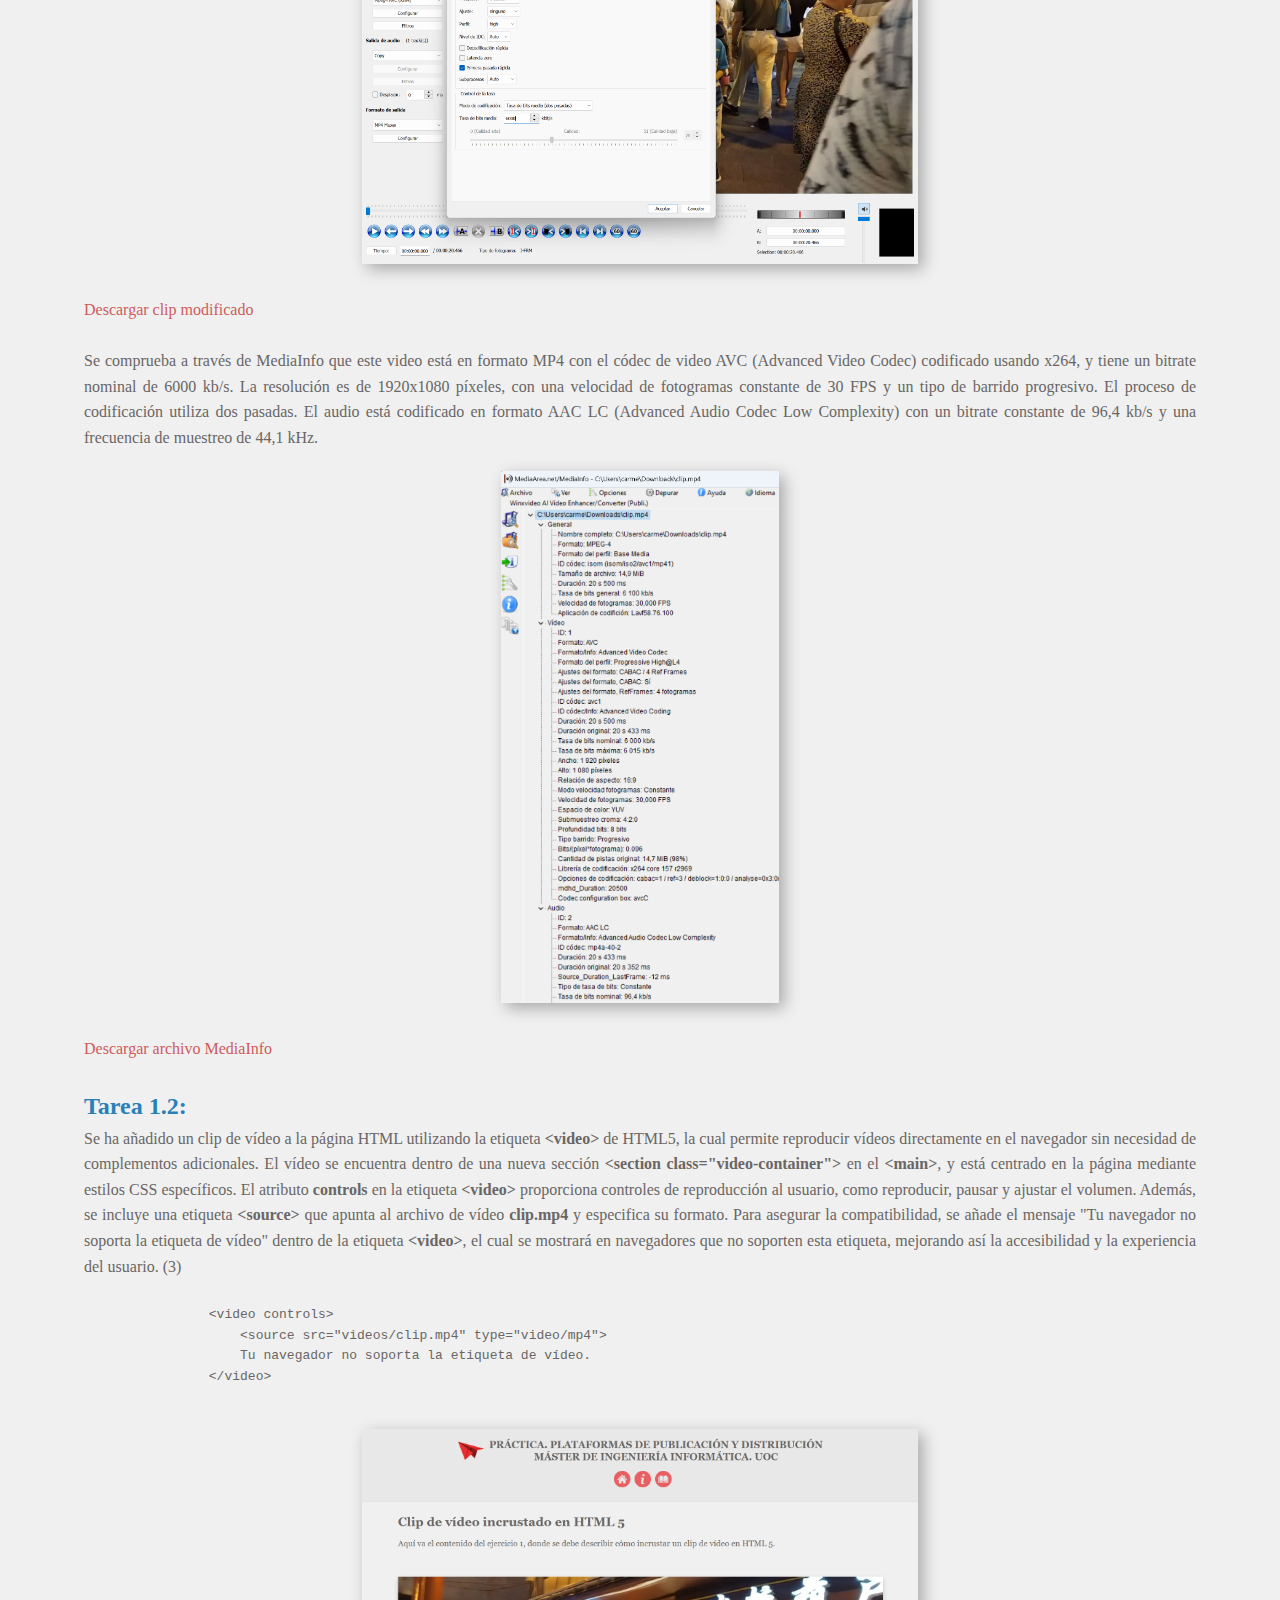
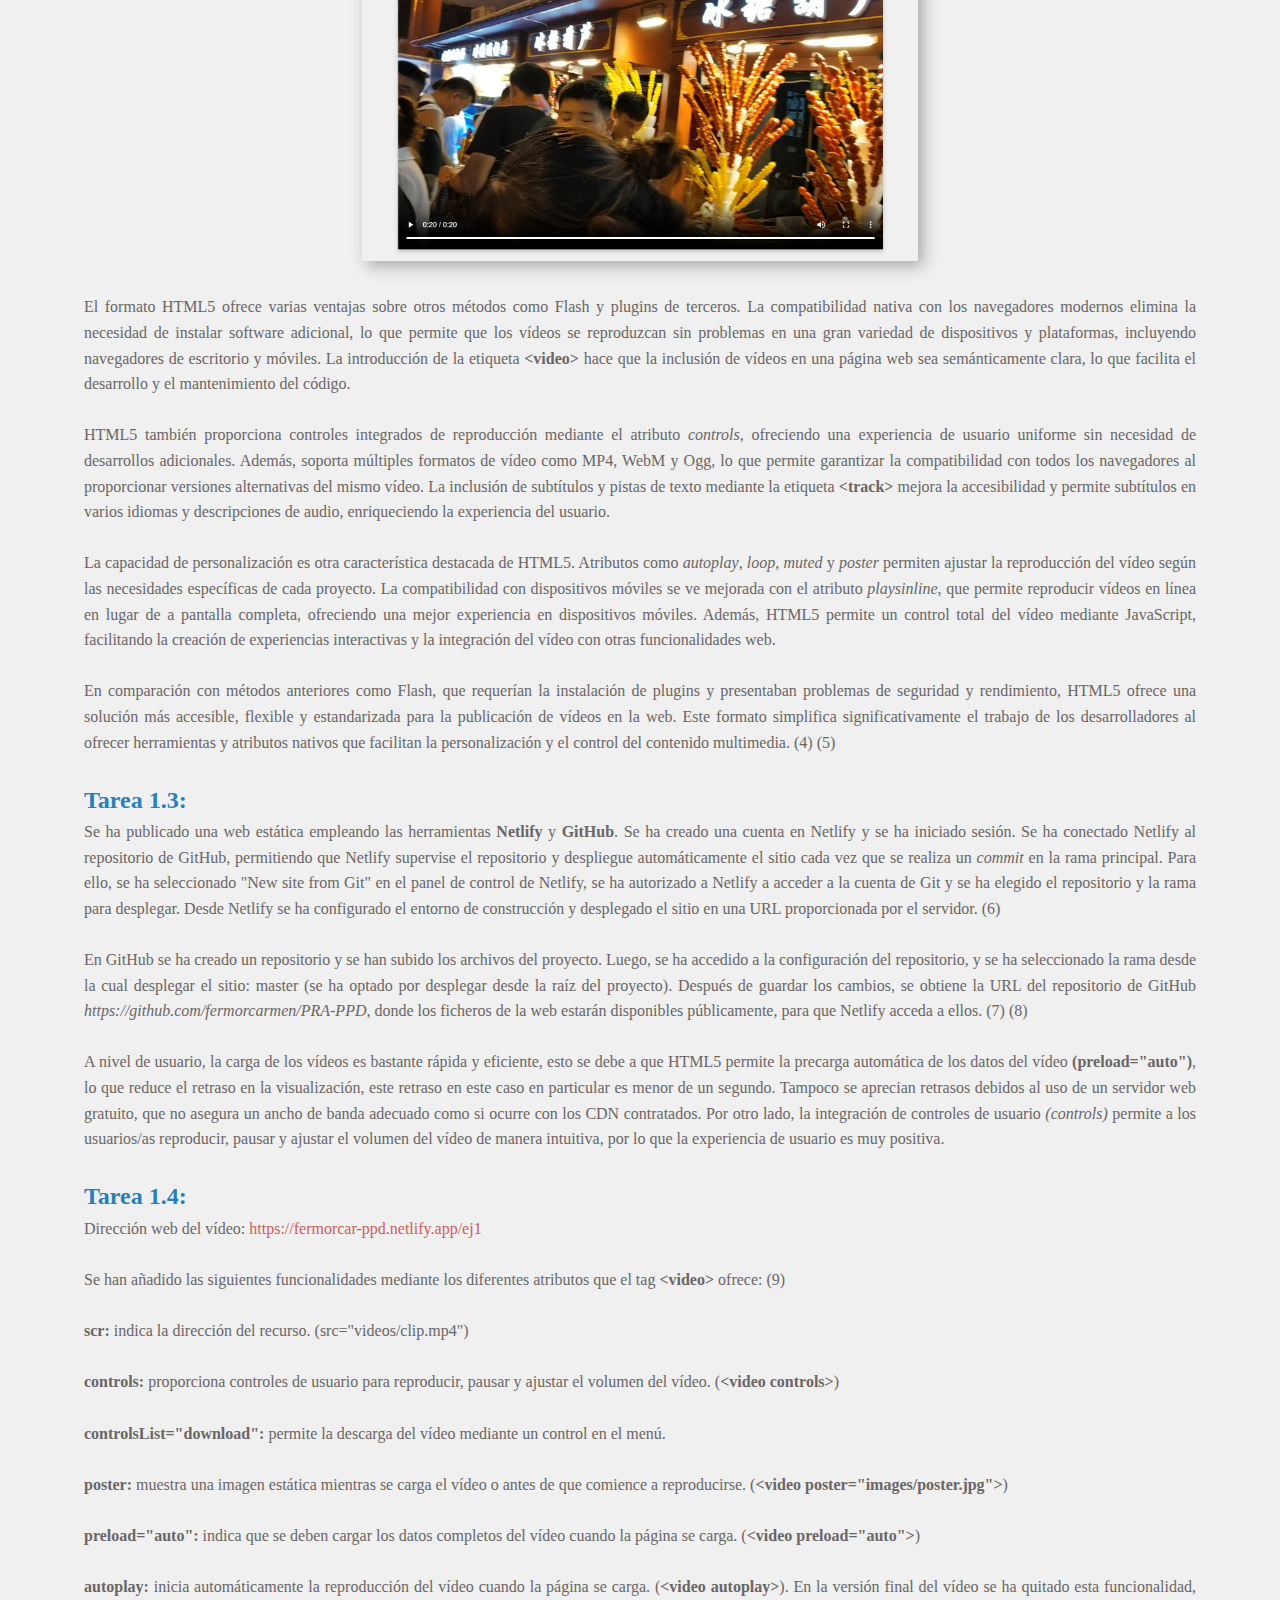
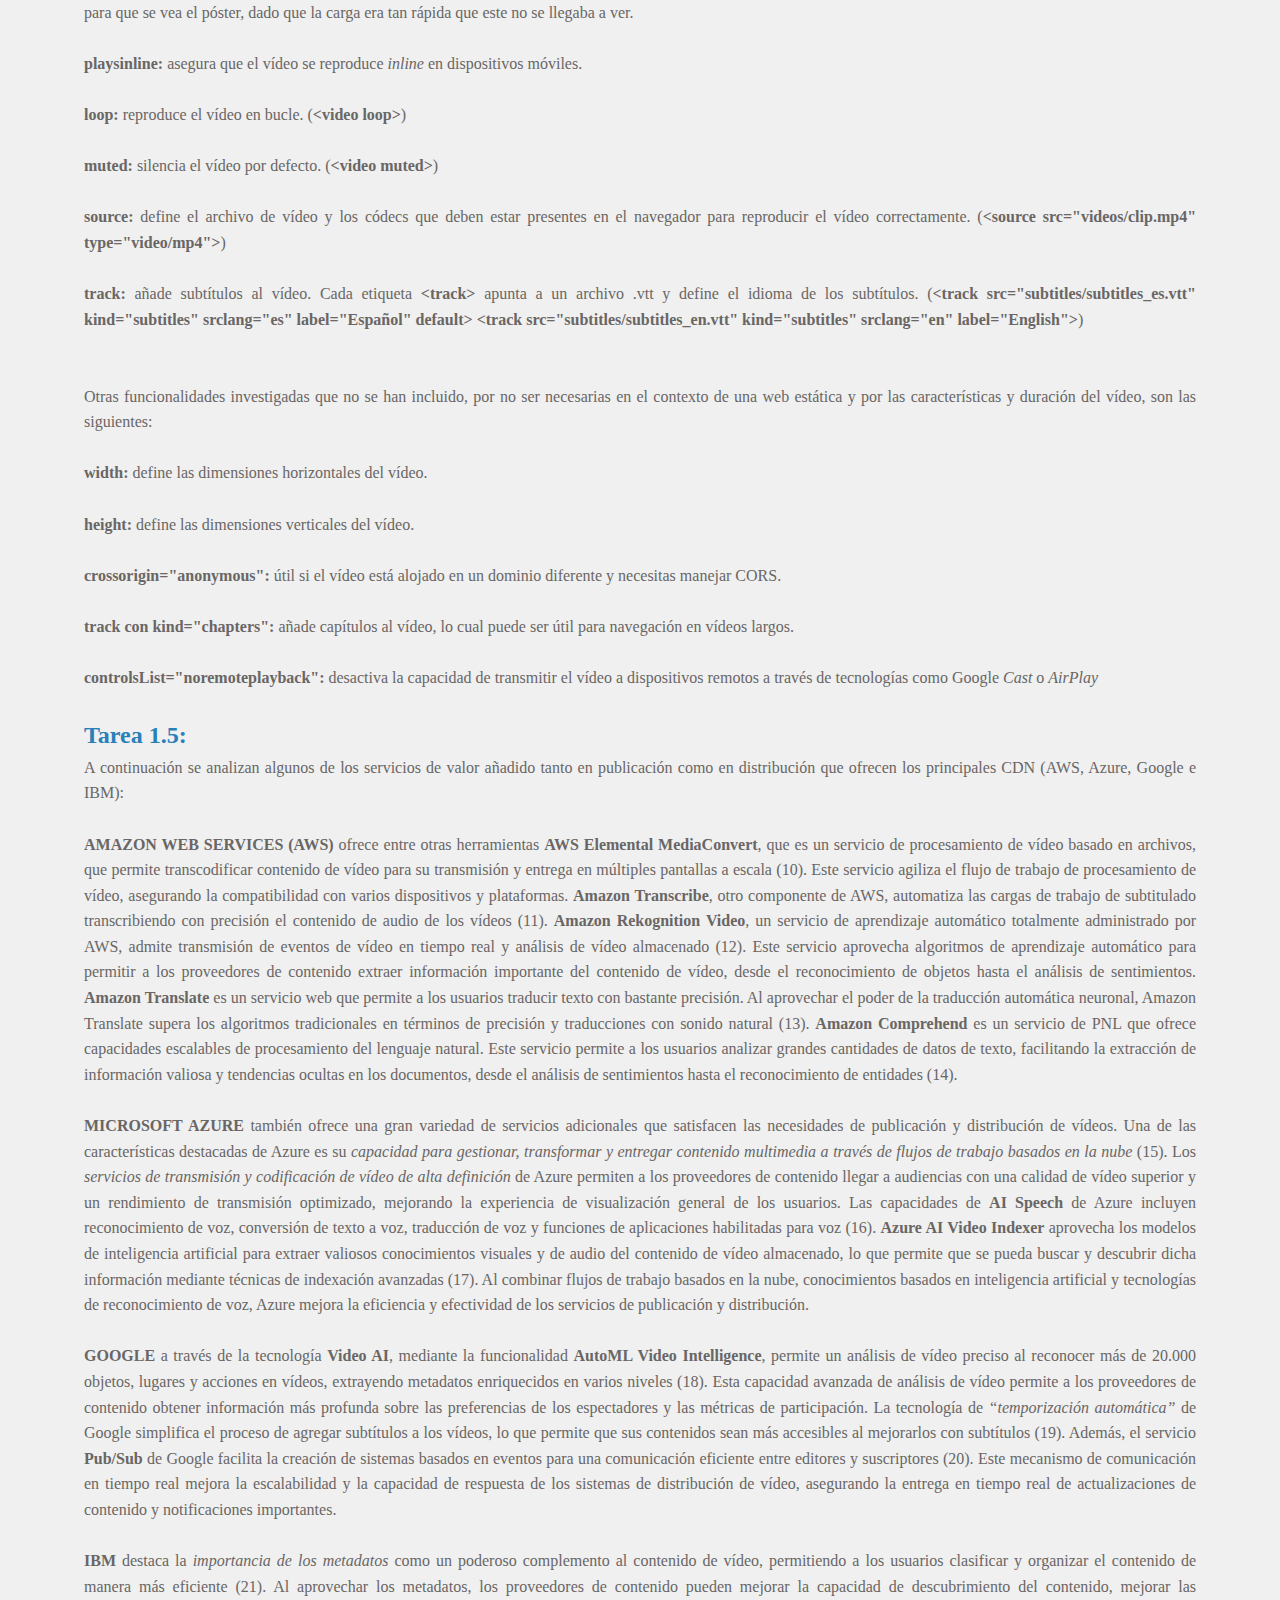
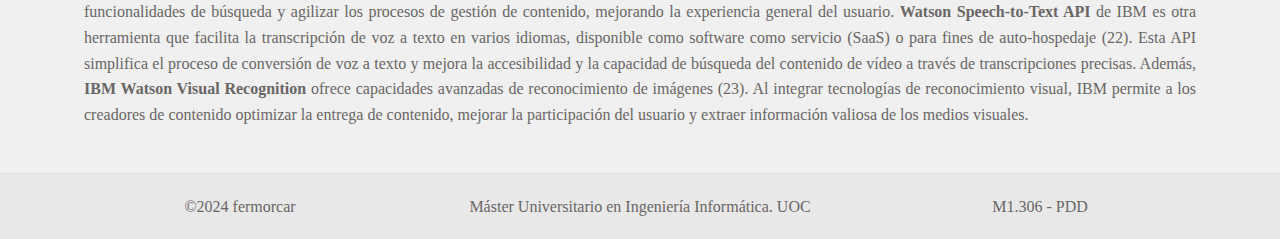
==== commit eda369b0: "first commit" ====
--- a/ej1.html
+++ b/ej1.html
@@ -54,12 +54,17 @@
             <div class="image1_1">
                 <img src="images/ej1_2.png" alt="Imagen relacionada con la tarea">
             </div><br>
+
+            <a href="videos/clip.mp4" download="clip.mp4">Descargar clip modificado</a><br> <br>
+
             <p>
                 Se comprueba a través de MediaInfo que este video está en formato MP4 con el códec de video AVC (Advanced Video Codec) codificado usando x264, y tiene un bitrate nominal de 6000 kb/s. La resolución es de 1920x1080 píxeles, con una velocidad de fotogramas constante de 30 FPS y un tipo de barrido progresivo. El proceso de codificación utiliza dos pasadas. El audio está codificado en formato AAC LC (Advanced Audio Codec Low Complexity) con un bitrate constante de 96,4 kb/s y una frecuencia de muestreo de 44,1 kHz.
             </p>
             <div class="image1_3">
                 <img src="images/ej1_3.png" alt="Imagen relacionada con la tarea">
             </div><br>
+            <a href="files/clip_MediaInfo.txt" download="clip_MediaInfo.txt">Descargar archivo MediaInfo</a><br><br>
+
             <h2>Tarea 1.2:</h2>
             <p>
                     Se ha añadido un clip de vídeo a la página HTML utilizando la etiqueta <b>&lt;video&gt;</b> de HTML5, la cual permite reproducir vídeos directamente en el navegador sin necesidad de complementos adicionales. El vídeo se encuentra dentro de una nueva sección <b>&lt;section class="video-container"&gt;</b> en el <b>&lt;main&gt;</b>, y está centrado en la página mediante estilos CSS específicos. El atributo <b>controls</b> en la etiqueta <b>&lt;video&gt;</b> proporciona controles de reproducción al usuario, como reproducir, pausar y ajustar el volumen. Además, se incluye una etiqueta <b>&lt;source&gt;</b> que apunta al archivo de vídeo <b>clip.mp4</b> y especifica su formato. Para asegurar la compatibilidad, se añade el mensaje "Tu navegador no soporta la etiqueta de vídeo" dentro de la etiqueta <b>&lt;video&gt;</b>, el cual se mostrará en navegadores que no soporten esta etiqueta, mejorando así la accesibilidad y la experiencia del usuario. (3)
@@ -94,7 +99,7 @@
 
             <h2>Tarea 1.4:</h2>
             <p>
-                Dirección web del vídeo: <a href="https://pra-ppd.netlify.app/ej1">https://pra-ppd.netlify.app/ej1</a><br>
+                Dirección web del vídeo: <a href="https://fermorcar-ppd.netlify.app/ej1">https://fermorcar-ppd.netlify.app/ej1</a><br>
             </p><br>
             <p>
                 Se han añadido las siguientes funcionalidades mediante los diferentes atributos que el tag <b>&lt;video&gt;</b> ofrece: (9)<br>
--- a/styles.css
+++ b/styles.css
@@ -172,6 +172,16 @@
     box-shadow: 5px 5px 15px rgba(0, 0, 0, 0.3);
 }	
 
+.image1_4 {
+    text-align: center;
+    margin-top: 20px;
+}
+
+.image1_4 img {
+	width: 80%;
+    box-shadow: 5px 5px 15px rgba(0, 0, 0, 0.3);
+}	
+
 
 .video-container {
     display: flex;
@@ -263,9 +273,12 @@
 	.image1_1 img {
 	width: 80%;}
 		
-		.image1_3 img {
-		width: 80%;	
-   
+	.image1_3 img {
+	width: 80%;	   
+}	
+	.image1_4 img {
+	width: 100%;
+  
 }	
 }
 
@@ -308,6 +321,10 @@
 	.image1_3 img {
 	width: 40%;
 	}
+		.image1_4 img {
+	width: 90%;
+  
+}	
 	
 	    .exercise h2 {
         font-size: 1.2em; /* Se reduce el tamaño de la fuente en pantallas pequeñas */
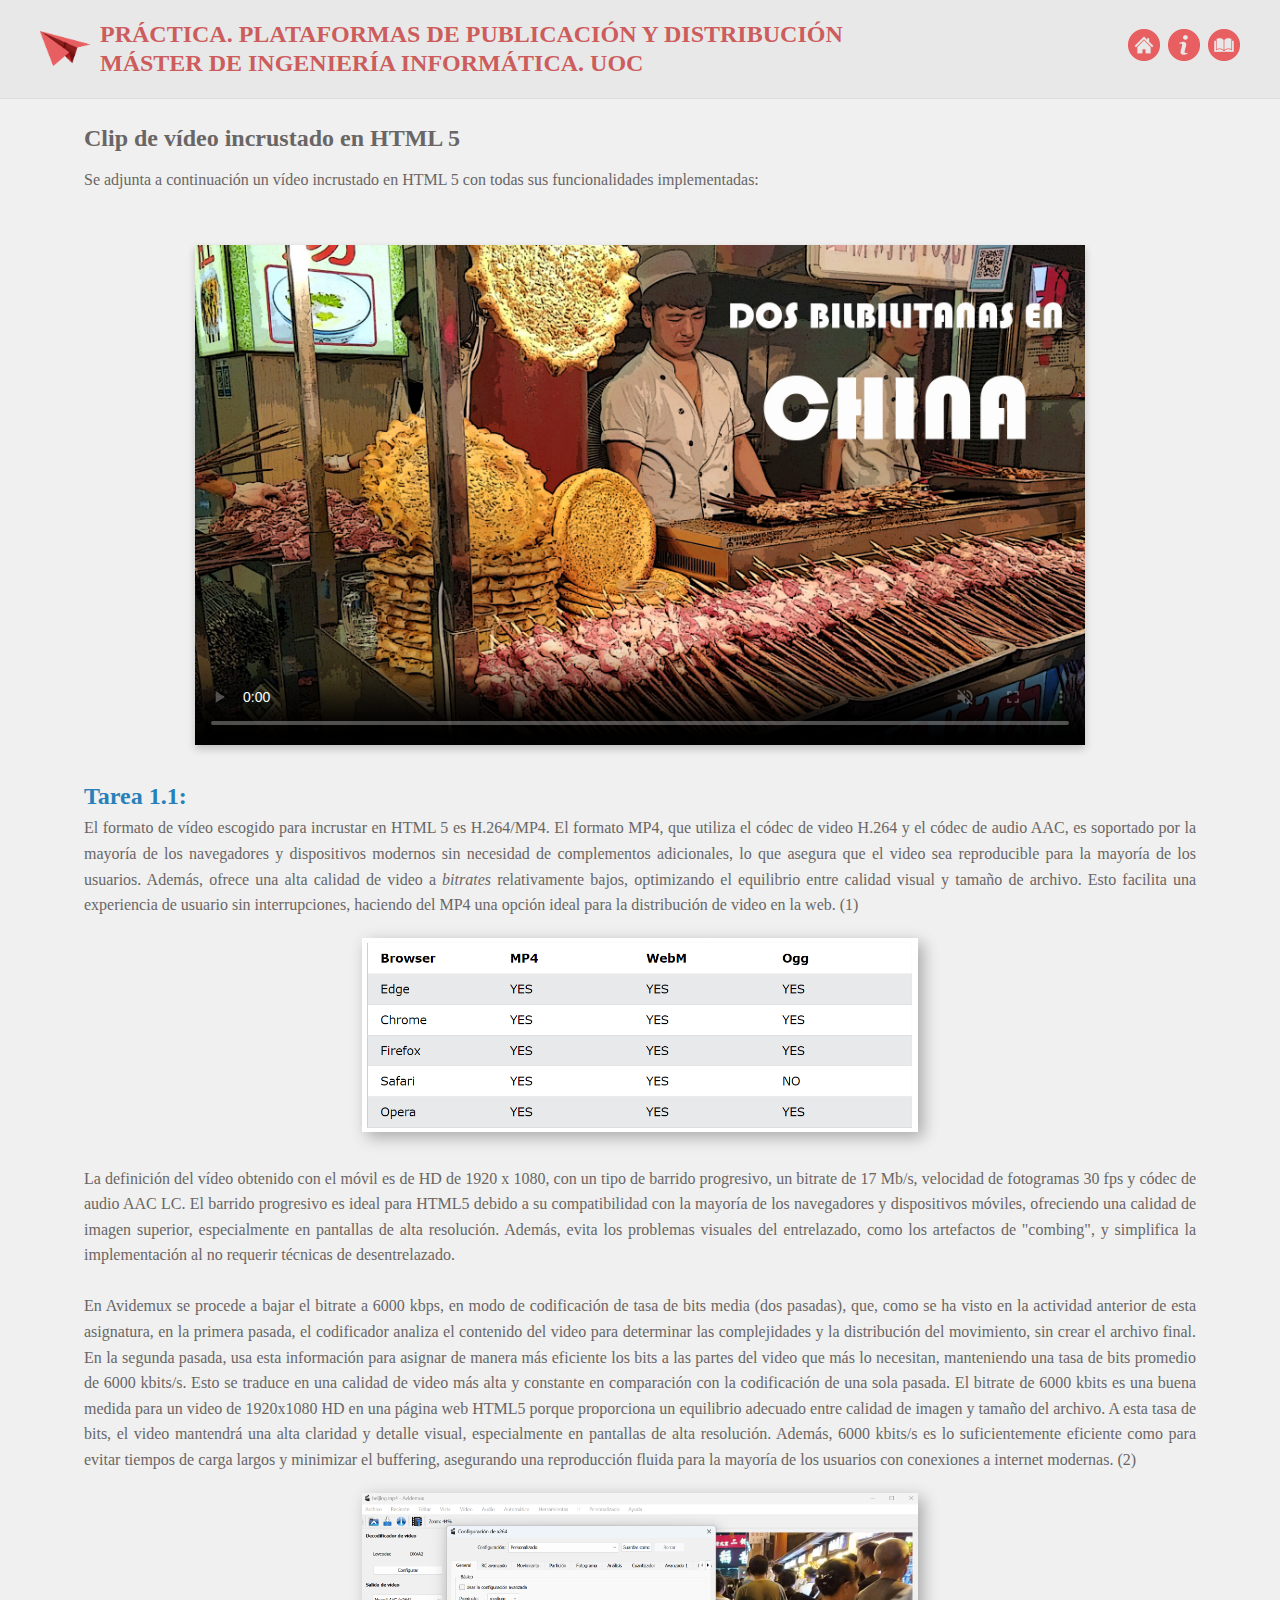
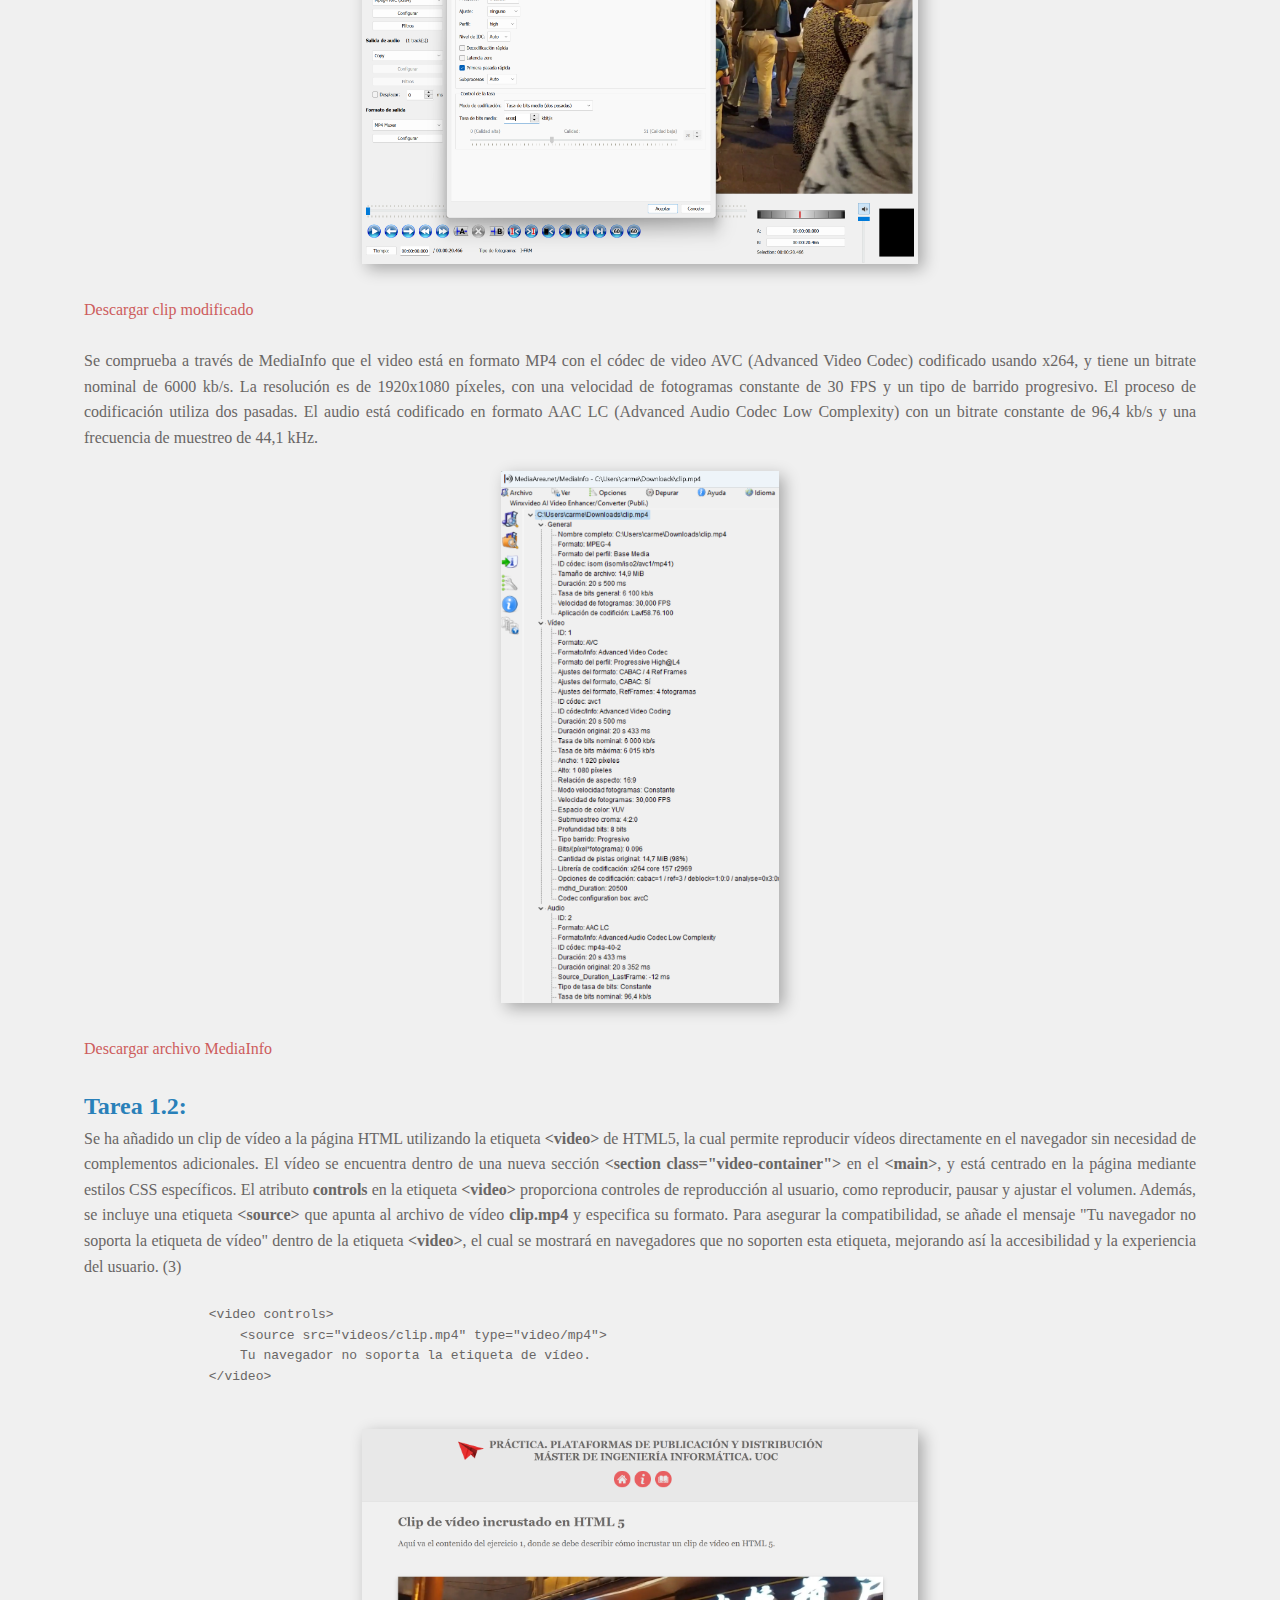
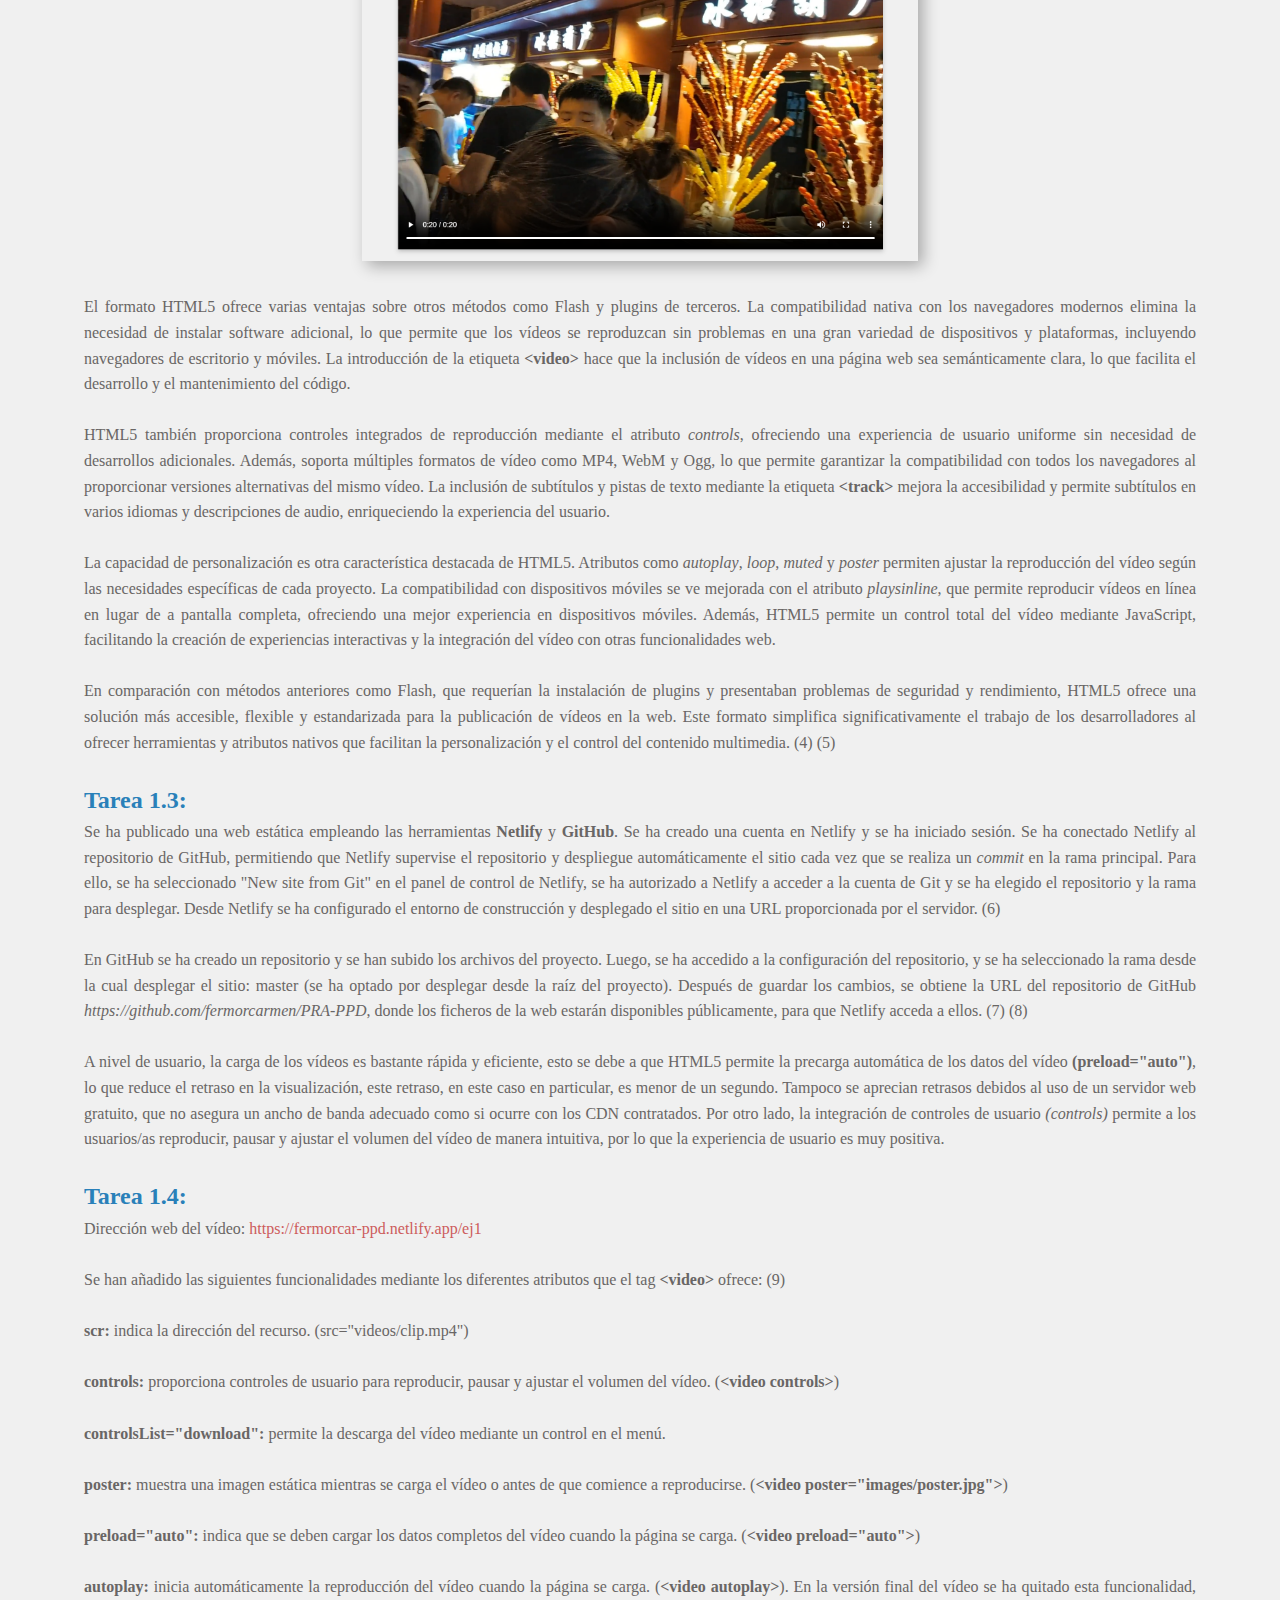
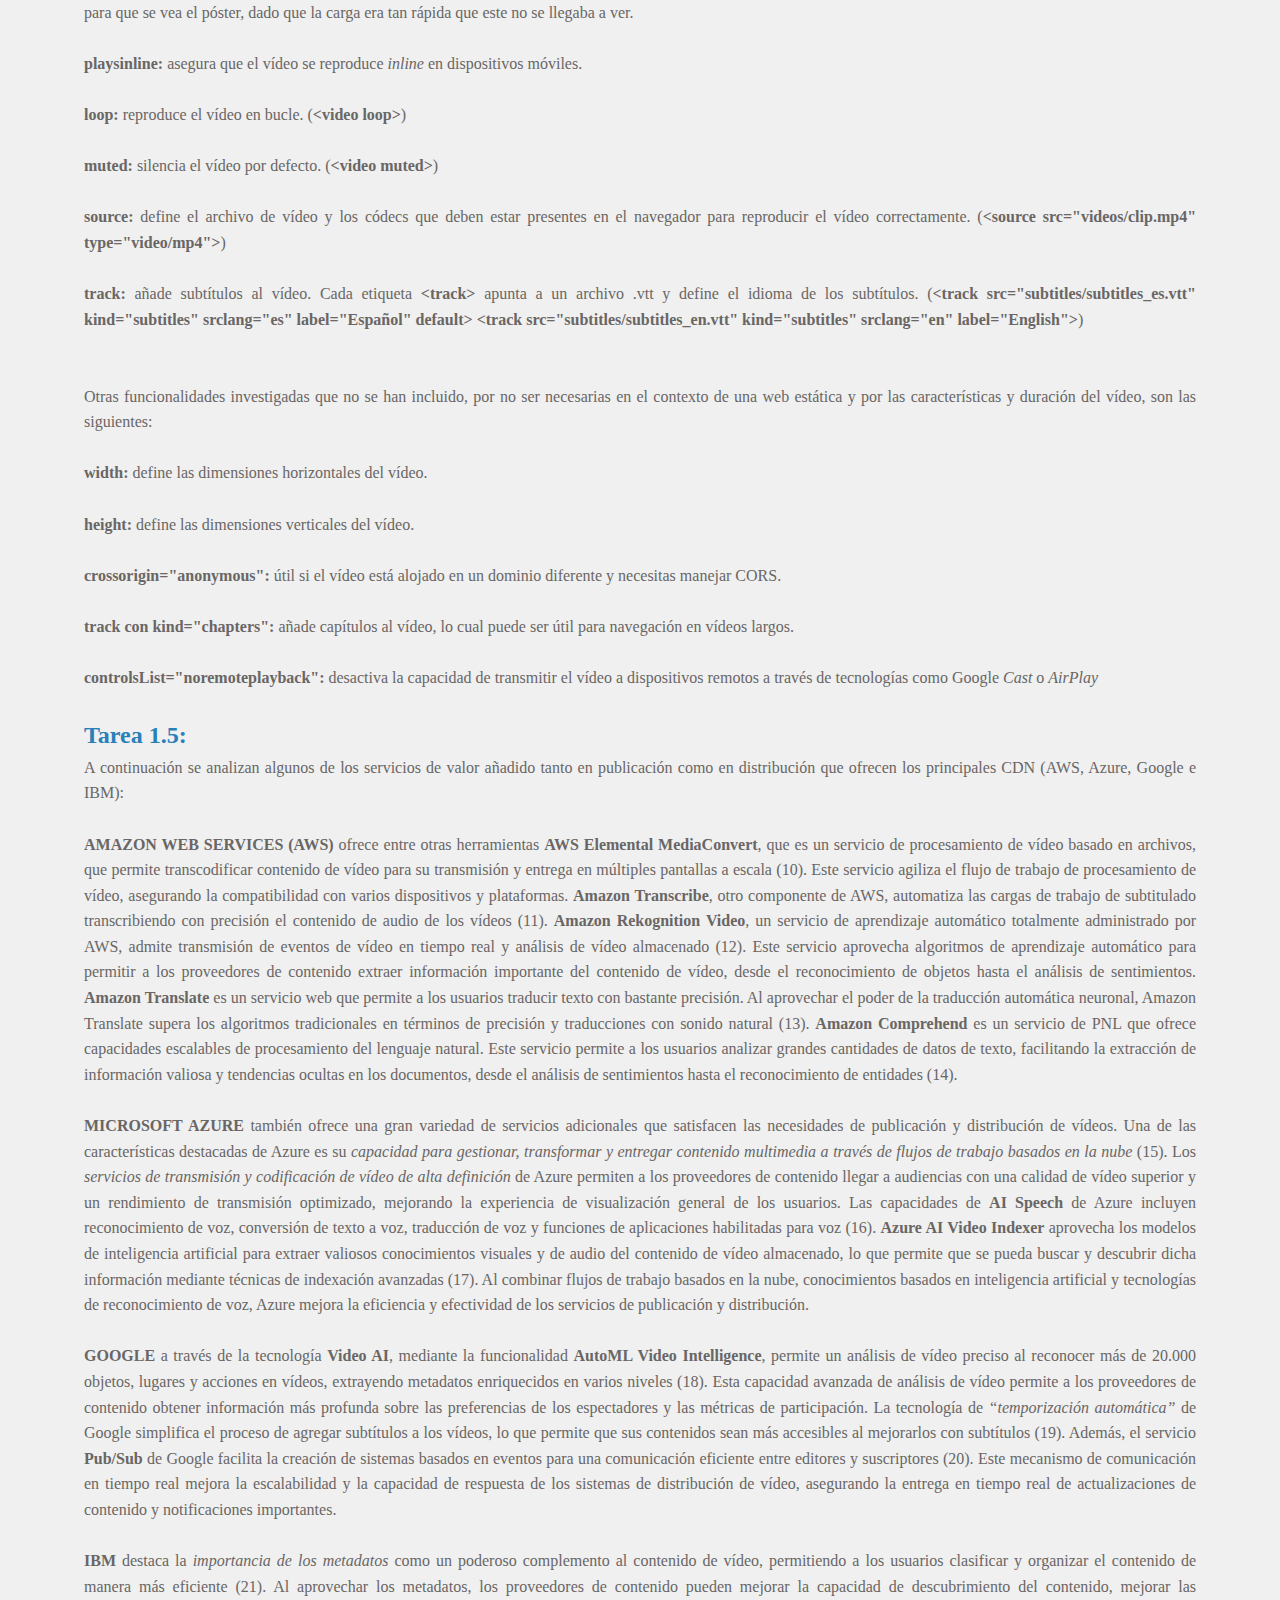
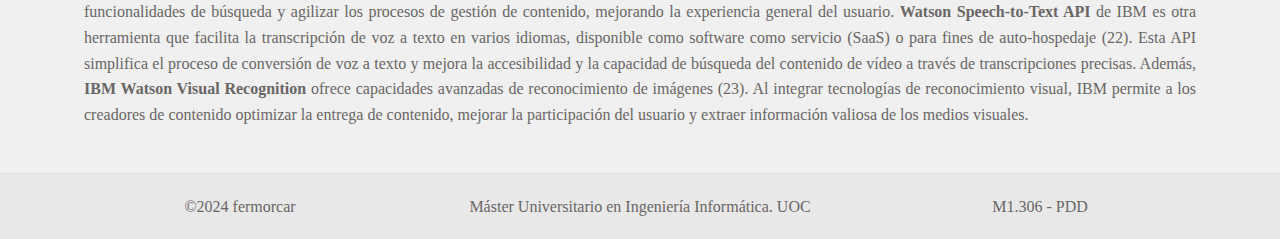
==== commit 15e9d808: "first commit" ====
--- a/ej1.html
+++ b/ej1.html
@@ -49,7 +49,7 @@
                 La definición del vídeo obtenido con el móvil es de HD de 1920 x 1080, con un tipo de barrido progresivo, un bitrate de 17 Mb/s, velocidad de fotogramas 30 fps y códec de audio AAC LC. El barrido progresivo es ideal para HTML5 debido a su compatibilidad con la mayoría de los navegadores y dispositivos móviles, ofreciendo una calidad de imagen superior, especialmente en pantallas de alta resolución. Además, evita los problemas visuales del entrelazado, como los artefactos de "combing", y simplifica la implementación al no requerir técnicas de desentrelazado.
             </p><br>
             <p>
-                En Avidemux se procede a bajar el bitrate a 6000 kbps, en modo de codificación de tasa de bits media (dos pasadas), que, como se ha visto en la actividad anterior de esta asignatura, en la primera pasada, el codificador analiza el contenido del video para determinar las complejidades y la distribución del movimiento, sin crear el archivo final. En la segunda pasada, usa esta información para asignar de manera más eficiente los bits a las partes del video que más lo necesitan, manteniendo una tasa de bits promedio de 6000 kbits/s. Esto se traduce en una calidad de video más alta y constante en comparación con la codificación de una sola pasada. El bitrate de 6000 kbits es una buena medida para un video de 1920x1080 HD en una página web HTML5 porque proporciona un equilibrio adecuado entre calidad de imagen y tamaño del archivo. A esta tasa de bits, el video mantendrá una alta claridad y detalle visual, especialmente en pantallas de alta resolución. Además, 7000 kbits/s es lo suficientemente eficiente como para evitar tiempos de carga largos y minimizar el buffering, asegurando una reproducción fluida para la mayoría de los usuarios con conexiones a internet modernas. (2)
+                En Avidemux se procede a bajar el bitrate a 6000 kbps, en modo de codificación de tasa de bits media (dos pasadas), que, como se ha visto en la actividad anterior de esta asignatura, en la primera pasada, el codificador analiza el contenido del video para determinar las complejidades y la distribución del movimiento, sin crear el archivo final. En la segunda pasada, usa esta información para asignar de manera más eficiente los bits a las partes del video que más lo necesitan, manteniendo una tasa de bits promedio de 6000 kbits/s. Esto se traduce en una calidad de video más alta y constante en comparación con la codificación de una sola pasada. El bitrate de 6000 kbits es una buena medida para un video de 1920x1080 HD en una página web HTML5 porque proporciona un equilibrio adecuado entre calidad de imagen y tamaño del archivo. A esta tasa de bits, el video mantendrá una alta claridad y detalle visual, especialmente en pantallas de alta resolución. Además, 6000 kbits/s es lo suficientemente eficiente como para evitar tiempos de carga largos y minimizar el buffering, asegurando una reproducción fluida para la mayoría de los usuarios con conexiones a internet modernas. (2)
             </p>
             <div class="image1_1">
                 <img src="images/ej1_2.png" alt="Imagen relacionada con la tarea">
@@ -58,7 +58,7 @@
             <a href="videos/clip.mp4" download="clip.mp4">Descargar clip modificado</a><br> <br>
 
             <p>
-                Se comprueba a través de MediaInfo que este video está en formato MP4 con el códec de video AVC (Advanced Video Codec) codificado usando x264, y tiene un bitrate nominal de 6000 kb/s. La resolución es de 1920x1080 píxeles, con una velocidad de fotogramas constante de 30 FPS y un tipo de barrido progresivo. El proceso de codificación utiliza dos pasadas. El audio está codificado en formato AAC LC (Advanced Audio Codec Low Complexity) con un bitrate constante de 96,4 kb/s y una frecuencia de muestreo de 44,1 kHz.
+                Se comprueba a través de MediaInfo que el video está en formato MP4 con el códec de video AVC (Advanced Video Codec) codificado usando x264, y tiene un bitrate nominal de 6000 kb/s. La resolución es de 1920x1080 píxeles, con una velocidad de fotogramas constante de 30 FPS y un tipo de barrido progresivo. El proceso de codificación utiliza dos pasadas. El audio está codificado en formato AAC LC (Advanced Audio Codec Low Complexity) con un bitrate constante de 96,4 kb/s y una frecuencia de muestreo de 44,1 kHz.
             </p>
             <div class="image1_3">
                 <img src="images/ej1_3.png" alt="Imagen relacionada con la tarea">
@@ -94,7 +94,7 @@
             <br>
             <p>En GitHub se ha creado un repositorio y se han subido los archivos del proyecto. Luego, se ha accedido a la configuración del repositorio, y se ha seleccionado la rama desde la cual desplegar el sitio: master (se ha optado por desplegar desde la raíz del proyecto). Después de guardar los cambios, se obtiene la URL del repositorio de GitHub <i>https://github.com/fermorcarmen/PRA-PPD</i>, donde los ficheros de la web estarán disponibles públicamente, para que Netlify acceda a ellos. (7) (8) </p>
             <br>
-            <p>A nivel de usuario, la carga de los vídeos es bastante rápida y eficiente, esto se debe a que HTML5 permite la precarga automática de los datos del vídeo <b>(preload="auto")</b>, lo que reduce el retraso en la visualización, este retraso en este caso en particular es menor de un segundo. Tampoco se aprecian retrasos debidos al uso de un servidor web gratuito, que no asegura un ancho de banda adecuado como si ocurre con los CDN contratados. Por otro lado, la integración de controles de usuario <i>(controls)</i> permite a los usuarios/as reproducir, pausar y ajustar el volumen del vídeo de manera intuitiva, por lo que la experiencia de usuario es muy positiva. </p>
+            <p>A nivel de usuario, la carga de los vídeos es bastante rápida y eficiente, esto se debe a que HTML5 permite la precarga automática de los datos del vídeo <b>(preload="auto")</b>, lo que reduce el retraso en la visualización, este retraso, en este caso en particular, es menor de un segundo. Tampoco se aprecian retrasos debidos al uso de un servidor web gratuito, que no asegura un ancho de banda adecuado como si ocurre con los CDN contratados. Por otro lado, la integración de controles de usuario <i>(controls)</i> permite a los usuarios/as reproducir, pausar y ajustar el volumen del vídeo de manera intuitiva, por lo que la experiencia de usuario es muy positiva. </p>
             <br>
 
             <h2>Tarea 1.4:</h2>
--- a/styles.css
+++ b/styles.css
@@ -16,7 +16,7 @@
     flex-direction: column;
     margin: 0; /* Se eliminan márgenes laterales */
     padding: 0;
-    background-color: #f0f0f0; /* Se establece un fondo gris muy claro */
+    background-color: #f0f0f0; /* Se establece un fondo gris claro */
 }
 
 header {
@@ -50,7 +50,7 @@
 }
 
 .header-icons img {
-    max-width: 2em; /* Se aumenta el tamaño de los iconos */
+    max-width: 2em; /* Tamaño de los iconos */
     margin-left: 0.5em; /* Se añade espacio entre los iconos */
 }
 
@@ -124,7 +124,7 @@
 }
 
 .exercise img:hover, .header-icons img:hover, .logo:hover {
-    transform: scale(1.05); /* Se aumenta un poco el tamaño */
+    transform: scale(1.05); 
 }
 
 
@@ -335,7 +335,7 @@
 	}
 
     .description h2 {
-        font-size: 1.2em; /* Se reduce el tamaño de la fuente en pantallas más pequeñas */
+        font-size: 1.2em; /* Se reduce el tamaño de la fuente en pantallas pequeñas */
     }
 	
     
